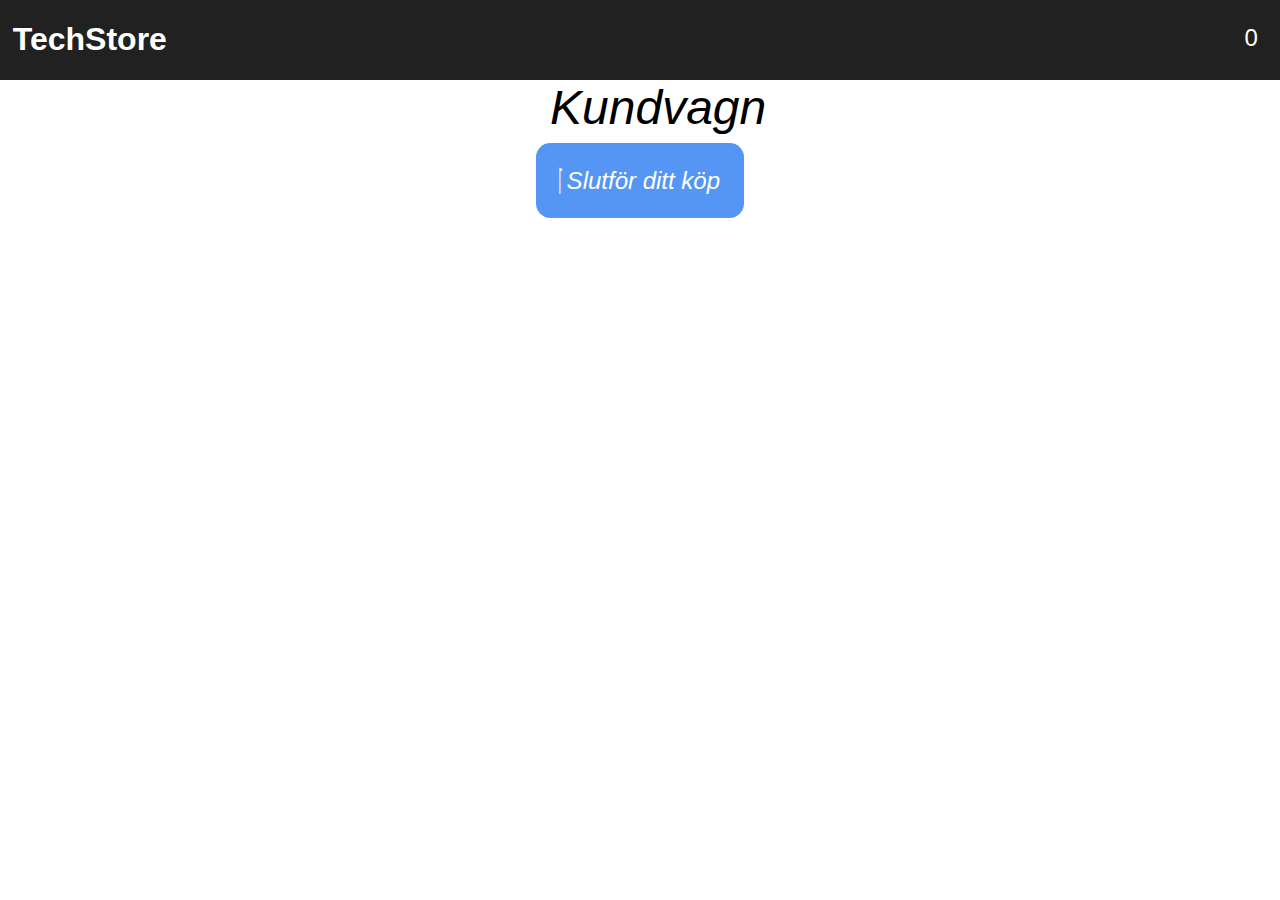
==== shoppingcart.html @ 8d60499d "inital comit" ====
<!DOCTYPE html>
<html lang="en">
<head>
    <meta charset="UTF-8">
    <meta name="viewport" content="width=device-width, initial-scale=1.0">
    <meta http-equiv="X-UA-Compatible" content="ie=edge">
    <title>Document</title>
    <!-- Jquery CDN länk -->
    <script src="https://cdnjs.cloudflare.com/ajax/libs/jquery/3.3.1/jquery.min.js"></script>
    <!-- Fontawesome ikoner -->
    <link rel="stylesheet" href="https://use.fontawesome.com/releases/v5.4.2/css/all.css" integrity="sha384-/rXc/GQVaYpyDdyxK+ecHPVYJSN9bmVFBvjA/9eOB+pb3F2w2N6fc5qB9Ew5yIns" crossorigin="anonymous">
    <!-- Våra egna filer, skriv inte css i HTML filen tack! -->
    <script src="./shoppingCart.js"></script>
    <link rel="stylesheet" href="css/shoppingcart.css">
</head>
<body onload="initSite()">
    <header>
            <div class="nav-bar">
            <!-- Logotype linking to home page  -->
            <h1><a href="index.html">TechStore</a></h1>
           
            <div class="right-section">
                <!-- Number of orders we will manipulate with javascript -->
                <span class="number-of-orders"></span>
                <!-- Varukorgen on click takes us to another page  -->
                <i class="fas fa-shopping-cart fa-2x"></i>
             </div>
            </div>
    </header>
    <div class="containerForShoppingCart">
    <i class="fas fa-shopping-cart"> Kundvagn</i>
    </div>
    <main id="main">
        <div id="wrapperForAllPhones"></div>
    </main>
   
    <div id="sumOfProducts"> Totalt pris: </div>
    
    <div class="containerForFaCheck" onclick="purchaseComplete()">
     <i class="fas fa-check" > Slutför ditt köp</i>
    </div>
  <!--   <div id="addedItems">
            
    </div>
 -->
</body>
</html>
---- css/shoppingcart.css ----
@media screen and (max-width: 768px) {
    body {
        margin: 0;
    }

    header {
        height: 5em;
    }
    /* Navigation bar */
    .nav-bar {
        background-color: #212121;
        height: 5em;
        width: 100%;
        position: fixed;
        display: flex;
        color: #FFFFFF;
    }
    
    /* Logotype link to home page */
    header h1 a {
        color: #FFFFFF;
        margin-left: 0.4em;
        text-decoration: none;
        font-family: Arial, Helvetica, sans-serif;
    }

    /* Shopping cart and order number PARENT */
    .right-section {
        width: 100%;
        display: flex;
        justify-content: flex-end;
        color: white;
    }

    /* Number of orders */
    .number-of-orders {
        margin-top: 1em;
        margin-right: 0.2em;
        font-size: 1.5em;
        font-family: Arial, Helvetica, sans-serif;
    }

    /* Header shopping cart icon */
    .fa-shopping-cart {
        color: #FFFFFF;
        margin-top: 0.67em;
        margin-right: 0.3em;
    }

    #wrapperForAllPhones {
        width: 100%;
        display: flex;
        flex-wrap: wrap;
        justify-content: center;
        margin-top: 2em;
        height: auto;
        font-family: Arial, Helvetica, sans-serif;
        flex-direction: row;
    }
    
    div .phoneCardClass {
        height: auto!important;
        border: 0.1em solid #5596F5;
        border-radius: 1em;
        text-align: center;
        padding: 0.5em;
        margin: 0.5em;
        background-color: #f5f5f5;
    }

    div .phoneCardClass img {
        width: 9em;
        height: 18em;
    }

    /* this is the header for mobiles on mobile  */
    .phoneCardClass h2 {
        margin: 0;
        text-align: center;
        font-family: Arial, Helvetica, sans-serif;
    }

    .phoneCardClass h3 {
        margin: 0;
        text-align: center;
    }

    /* display only in shoppingcart */

    .fa-trash-alt:before {
        content: "\f2ed";
        font-family: 'font awesome\ 5 free';
    }

    .fa-trash-alt {
        font-family: Arial, Helvetica, sans-serif;
        text-decoration: none;
        color: #FFFFFF;
        background-color: #E64E4E;
        border-radius: 0.5em;
        padding: 0.5em;
        margin-top: 1em;
        font-size: 1em;
        outline: 0;
    }

    .fa-trash-alt:hover {
        cursor: pointer;
        color: #E64E4E;
        background-color: #f5f5f5;
    }

    .containerForFaCheck {
        width: 100%;
        text-align: center;
        margin-bottom: 2em;
    }
    
    .fa-check:before {
        content: "\f00c";
        font-family: 'font awesome\ 5 free';
    }
    
    .fa-check:hover {
        outline: 0;
        cursor: pointer;
        background-color: white;
        color: #5596F5;
    }

    .fa-check {
        background-color: #5596F5;
        color: white;
        border-radius: 0.3em;
        font-size: 2em;
        padding: 0.5em;
        font-family: Arial, Helvetica, sans-serif;
        border: 0.1em solid #5596F5;
    }

    #sumOfProducts {
        margin-top: 1em;
        margin-bottom: 1em;
        font-size: 2em;
        width: 100%;
        text-align: center;
        font-weight: bold;
        font-family: Arial, Helvetica, sans-serif;
    }

    .containerForShoppingCart {
        width: 100%;
        text-align: center;
    }

    .fa-shopping-cart:before {
        content: "\f07a";
        font-family: 'font awesome\ 5 free';
    }
    
    .containerForShoppingCart .fa-shopping-cart {
        color: black;
        font-size: 2em;
        font-family: Arial, Helvetica, sans-serif;
    }
}

/* this is for tablet */

@media screen and (min-width: 769px) {

    body {
        margin: 0;
    }

    header {
        height: 5em;
        width: 100%;
    }
/* Navigation bar */
.nav-bar {
    background-color: #212121;
    height: 5em;
    width: 100%;
    position: fixed;
    display: flex;
    color: #FFFFFF;
}

/* Logotype link to home page */
header h1 a {
    color: #FFFFFF;
    margin-left: 0.4em;
    text-decoration: none;
    font-family: Arial, Helvetica, sans-serif;
}

/* Shopping cart and order number PARENT */
.right-section {
    width: 100%;
    display: flex;
    justify-content: flex-end;
    color: white;
}

/* Number of orders */
.number-of-orders {
    margin-top: 1em;
    margin-right: 0.2em;
    font-size: 1.5em;
    font-family: Arial, Helvetica, sans-serif;
}

/* Header shopping cart icon */
.fa-shopping-cart {
    color: #FFFFFF;
    margin-top: 0.67em;
    margin-right: 0.3em;
}

#wrapperForAllPhones {
    width: 100%;
    display: flex;
    flex-wrap: wrap;
}

div .phoneCardClass {
    border: 0.1em solid #5596F5;
    border-radius: 1em;
    text-align: center;
    padding: 1em;
    margin: 1em;
    background-color: #f5f5f5;
}


.phoneCardClass img {
    height: 18em;
}



/* this is the header for mobiles on mobile  */
.phoneCardClass h2 { 
    margin: 0;
    text-align: center;
    font-family: Arial, Helvetica, sans-serif;
}


.phoneCardClass h3 {
    margin: 0;
    text-align: center;
    font-family: Arial, Helvetica, sans-serif;
}

/* display none in shoppingcart */

 
.fa-trash-alt:before {
    content: "\f2ed";
    font-family: 'font awesome\ 5 free';
}

.fa-trash-alt {
    margin-top: 1em;
    padding: 0.5em;
    outline: 0;
    text-decoration: none;
    color: #FFFFFF;
    background-color: #E64E4E;
    border-radius: 0.5em;
    font-family: Arial, Helvetica, sans-serif;
    font-size: 1em;
}

.fa-trash-alt:hover {
    cursor: pointer!important;
    background-color: #FFFFFF;
    color: #E64E4E;
    border: 1px solid #E64E4E;
}

.containerForFaCheck {
    width: 100%;
    text-align: center;
}

.fa-check:before {
    content: "\f00c";
    font-family: 'font awesome\ 5 free';
}

.fa-check {
    background-color: #5596F5;
    color: white;
    border-radius: 0.6em;
    text-align: center;
    padding: 1em;
    font-size: 2em;
    text-align: center;
    font-family: Arial, Helvetica, sans-serif;
    font-size: 1.5em;
}

.fa-check:hover {
    cursor: pointer;
    background-color: #FFFFFF;
    color: #5596F5;
    border: 1px solid #5596F5;
}

#sumOfProducts {
    margin-top: 1em;
    margin-bottom: 1em;
    font-size: 2em;
    width: 100%;
    text-align: center;
    font-weight: bold;
    font-family: Arial, Helvetica, sans-serif;
}

.containerForShoppingCart {
    width: 100%;
    text-align: center;
}

.fa-shopping-cart:before {
    content: "\f07a";
    font-family: 'font awesome\ 5 free';
}

.containerForShoppingCart .fa-shopping-cart {
    color: black;
    font-size: 3em;
    font-family: Arial, Helvetica, sans-serif;
}

}
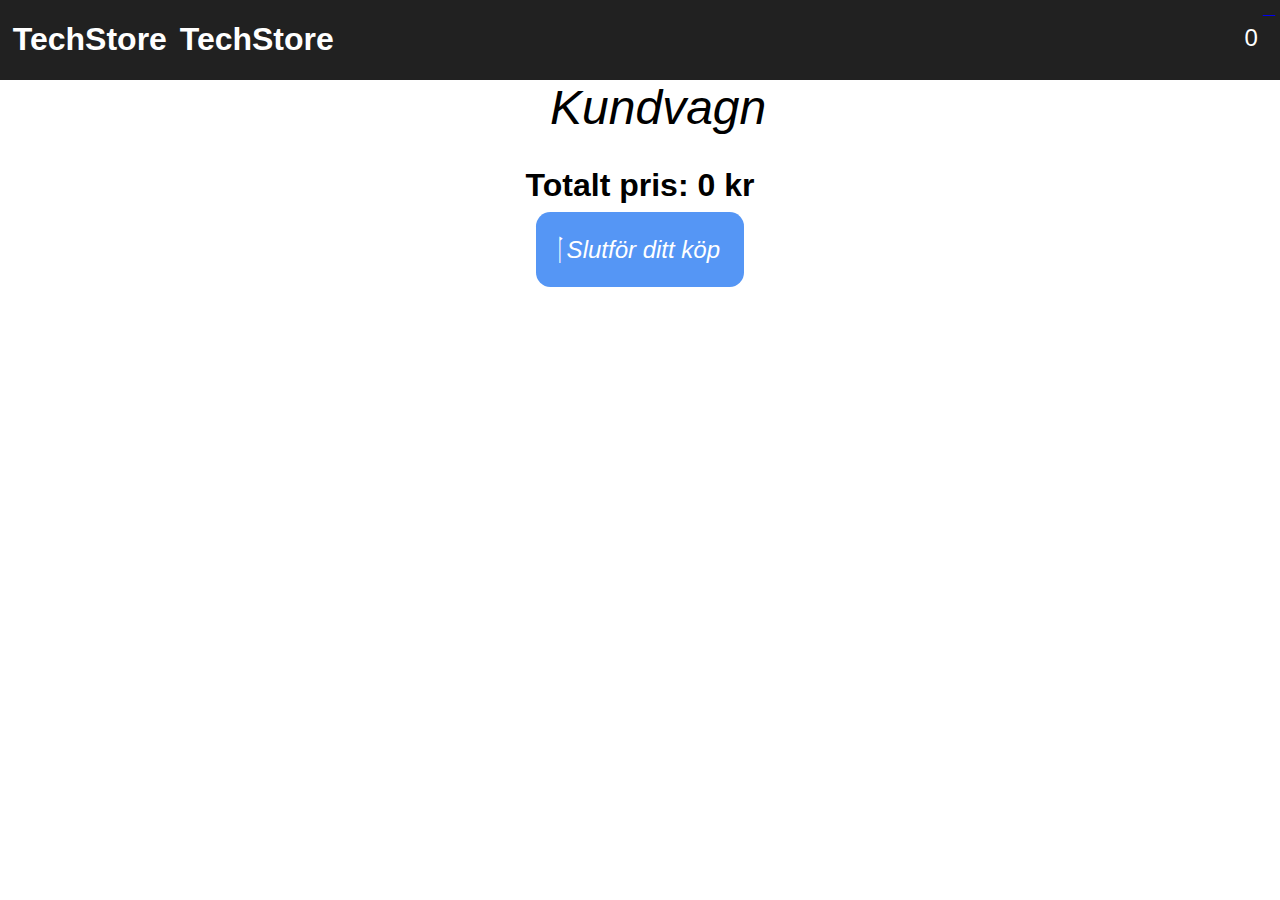
==== commit fca625d2: "Merge pull request #16 from Ranchino/develop" ====
--- a/shoppingcart.html
+++ b/shoppingcart.html
@@ -18,12 +18,13 @@
             <div class="nav-bar">
             <!-- Logotype linking to home page  -->
             <h1><a href="index.html">TechStore</a></h1>
+            <h1><a href="loggedin.html">TechStore</a></h1>
            
             <div class="right-section">
                 <!-- Number of orders we will manipulate with javascript -->
                 <span class="number-of-orders"></span>
-                <!-- Varukorgen on click takes us to another page  -->
-                <i class="fas fa-shopping-cart fa-2x"></i>
+                <!-- Shopping cart on click takes us to another page  -->
+                <a href="shoppingcart.html"><i class="fas fa-shopping-cart fa-2x"></i></a>
              </div>
             </div>
     </header>
@@ -34,7 +35,7 @@
         <div id="wrapperForAllPhones"></div>
     </main>
    
-    <div id="sumOfProducts"> Totalt pris: </div>
+    <div id="sumOfProducts"></div>
     
     <div class="containerForFaCheck" onclick="purchaseComplete()">
      <i class="fas fa-check" > Slutför ditt köp</i>
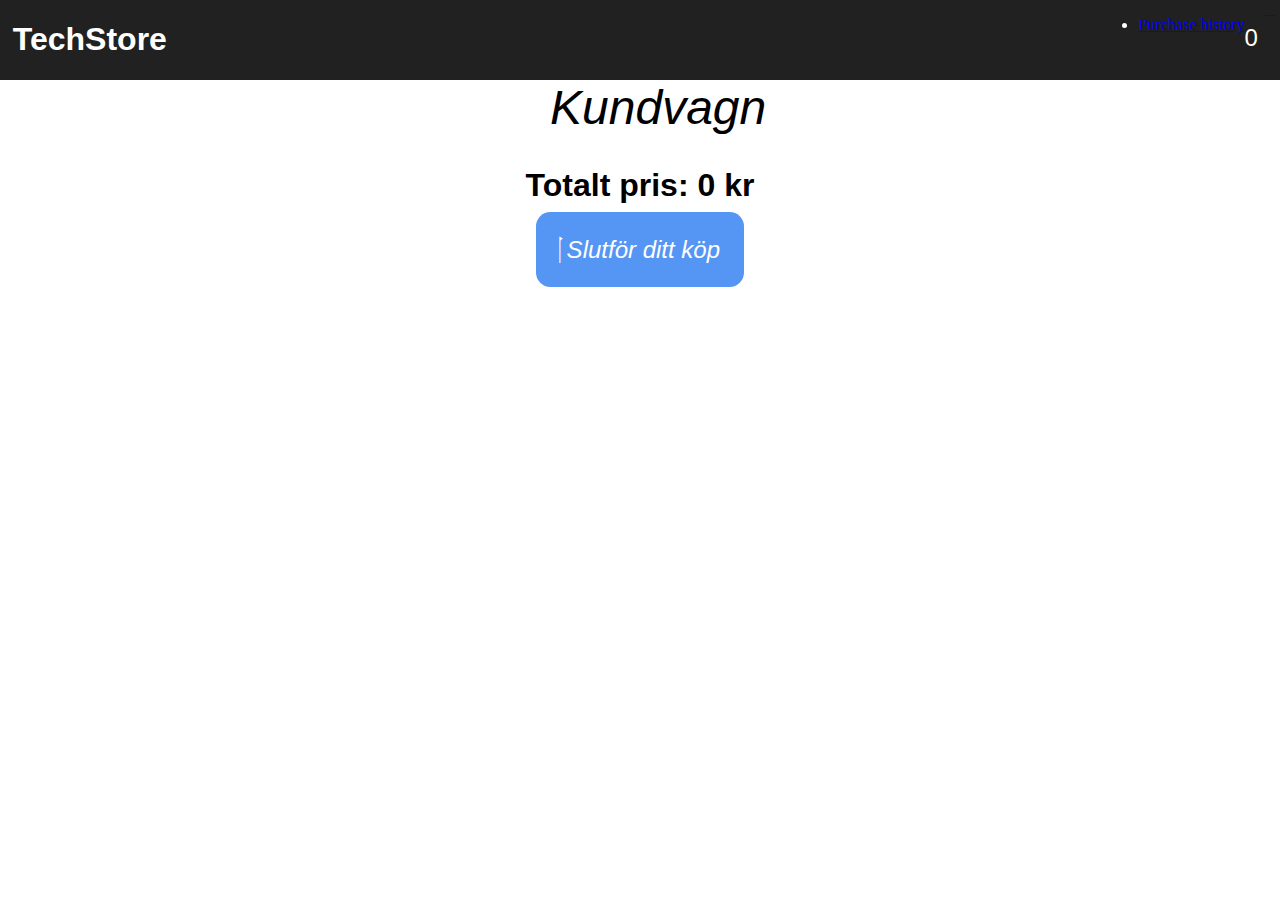
==== commit 9bb1977b: "logged in session" ====
--- a/shoppingcart.html
+++ b/shoppingcart.html
@@ -12,15 +12,21 @@
     <!-- Våra egna filer, skriv inte css i HTML filen tack! -->
     <script src="./shoppingCart.js"></script>
     <link rel="stylesheet" href="css/shoppingcart.css">
+    <link rel="stylesheet" href="css/userpage.css">
+
 </head>
 <body onload="initSite()">
     <header>
             <div class="nav-bar">
             <!-- Logotype linking to home page  -->
             <h1><a href="index.html">TechStore</a></h1>
-            <h1><a href="loggedin.html">TechStore</a></h1>
            
             <div class="right-section">
+            <!-- Login form popup-->
+            <i class="far fa-user fa-2x" id="userclick"></i>
+            <ul id="purchase-history">
+                    <li><a href="userpage.html">Purchase history</li></a>
+                </ul>
                 <!-- Number of orders we will manipulate with javascript -->
                 <span class="number-of-orders"></span>
                 <!-- Shopping cart on click takes us to another page  -->
--- a/css/shoppingcart.css
+++ b/css/shoppingcart.css
@@ -102,6 +102,7 @@
         margin-top: 1em;
         font-size: 1em;
         outline: 0;
+        border: 0.1em solid #E64E4E;
     }
 
     .fa-trash-alt:hover {
@@ -163,6 +164,12 @@
         font-size: 2em;
         font-family: Arial, Helvetica, sans-serif;
     }
+    .fa-user {
+        color: #FFFFFF;
+        margin-top: 0.67em;
+        margin-right: 0.5em;
+        
+    }
 }
 
 /* this is for tablet */
@@ -336,4 +343,11 @@
     font-family: Arial, Helvetica, sans-serif;
 }
 
+.fa-user {
+    color: #FFFFFF;
+    margin-top: 0.67em;
+    margin-right: 0.5em;
+    
+}
+
 }--- a/css/userpage.css
+++ b/css/userpage.css
@@ -0,0 +1,36 @@
+/*All styles for userpaged*/
+
+.fa-user-check {
+    padding-right: 0.5em;
+   
+}
+
+#logOut {
+    font-family: Arial, Helvetica, sans-serif;
+    font-size: 1em;
+    color: #000;
+    border: none;
+    width: 100%;
+    text-align: left;
+    outline: none;
+}
+
+#logOut:hover{
+    color: #5596F5;
+    cursor: pointer;
+   outline: none;
+}
+
+#textWelcome {
+    width: 10em;
+    height: 2.8em;
+    align-items: center;
+    font-size: 1.2em;
+    font-family: Arial, Helvetica, sans-serif;
+    cursor: pointer;
+}
+#textWelcome::after{
+   content: " \f0d7";
+   font-weight: 900;
+   font-family: "Font Awesome 5 Free";
+}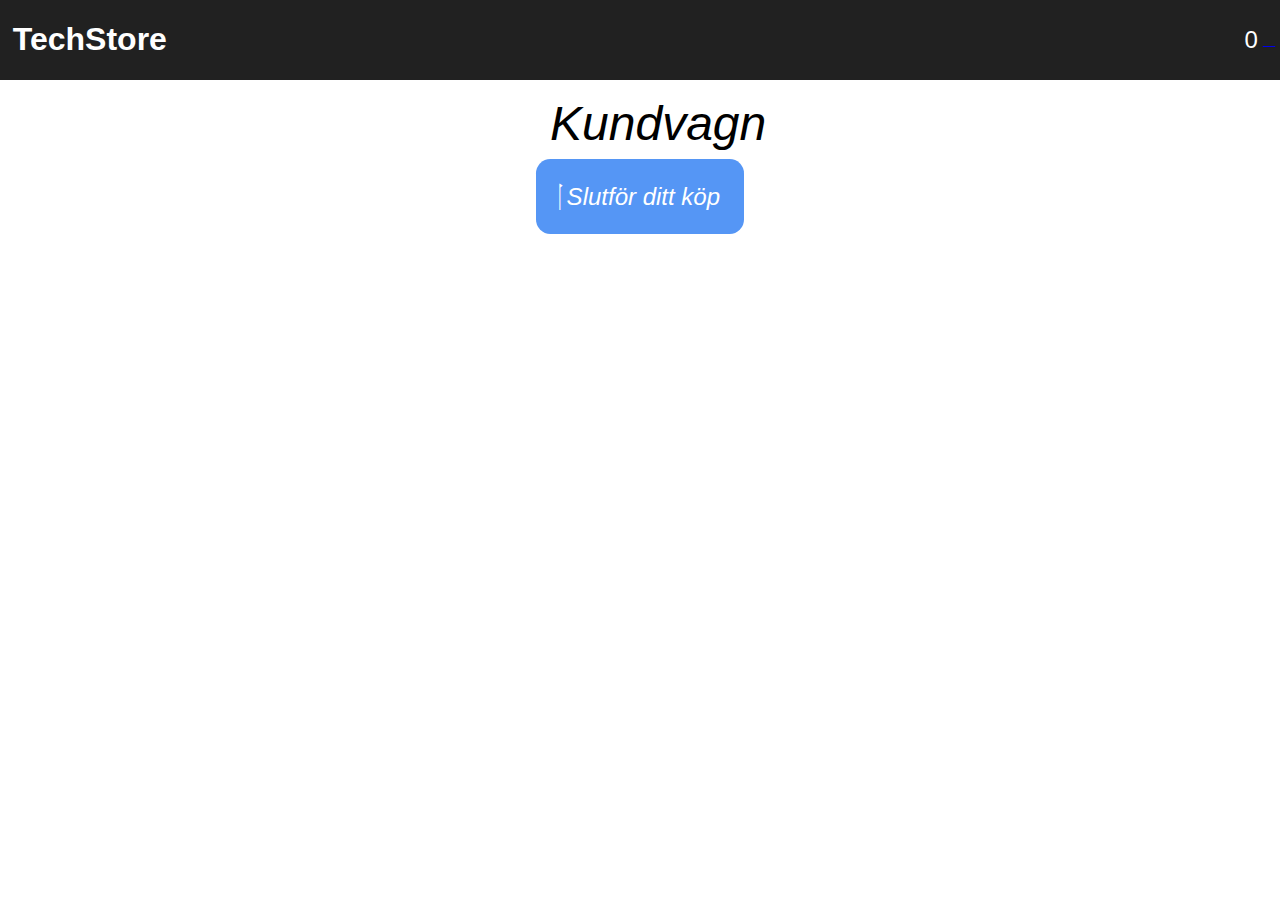
==== commit 8db1645f: "history purchase" ====
--- a/shoppingcart.html
+++ b/shoppingcart.html
@@ -1,54 +1,91 @@
 <!DOCTYPE html>
 <html lang="en">
-<head>
-    <meta charset="UTF-8">
-    <meta name="viewport" content="width=device-width, initial-scale=1.0">
-    <meta http-equiv="X-UA-Compatible" content="ie=edge">
-    <title>Document</title>
-    <!-- Jquery CDN länk -->
-    <script src="https://cdnjs.cloudflare.com/ajax/libs/jquery/3.3.1/jquery.min.js"></script>
-    <!-- Fontawesome ikoner -->
-    <link rel="stylesheet" href="https://use.fontawesome.com/releases/v5.4.2/css/all.css" integrity="sha384-/rXc/GQVaYpyDdyxK+ecHPVYJSN9bmVFBvjA/9eOB+pb3F2w2N6fc5qB9Ew5yIns" crossorigin="anonymous">
-    <!-- Våra egna filer, skriv inte css i HTML filen tack! -->
-    <script src="./shoppingCart.js"></script>
-    <link rel="stylesheet" href="css/shoppingcart.css">
-    <link rel="stylesheet" href="css/userpage.css">
-
-</head>
-<body onload="initSite()">
-    <header>
+    <head>
+        <meta charset="UTF-8">
+        <meta name="viewport" content="width=device-width, initial-scale=1.0">
+        <meta http-equiv="X-UA-Compatible" content="ie=edge">
+        <title>Document</title>
+        <!-- Jquery CDN länk -->
+        <script src="https://cdnjs.cloudflare.com/ajax/libs/jquery/3.3.1/jquery.min.js"></script>
+        <!-- Fontawesome ikoner -->
+        <link rel="stylesheet" href="https://use.fontawesome.com/releases/v5.4.2/css/all.css" integrity="sha384-/rXc/GQVaYpyDdyxK+ecHPVYJSN9bmVFBvjA/9eOB+pb3F2w2N6fc5qB9Ew5yIns" crossorigin="anonymous">
+        <!-- Våra egna filer, skriv inte css i HTML filen tack! -->
+        <script src="./shoppingCart.js"></script>
+        <script src="./userpage.js"></script>
+        <link rel="stylesheet" href="css/shoppingcart.css">
+        <link rel="stylesheet" href="css/userpage.css">
+        <link rel="stylesheet" href="css/general.css">
+        <link rel="stylesheet" href="css/mobile.css">
+        <link rel="stylesheet" href="css/tablet.css">
+    </head>
+    <body onload="initSite()">
+        <header>
             <div class="nav-bar">
-            <!-- Logotype linking to home page  -->
-            <h1><a href="index.html">TechStore</a></h1>
-           
-            <div class="right-section">
-            <!-- Login form popup-->
-            <i class="far fa-user fa-2x" id="userclick"></i>
-            <ul id="purchase-history">
-                    <li><a href="userpage.html">Purchase history</li></a>
-                </ul>
-                <!-- Number of orders we will manipulate with javascript -->
-                <span class="number-of-orders"></span>
-                <!-- Shopping cart on click takes us to another page  -->
-                <a href="shoppingcart.html"><i class="fas fa-shopping-cart fa-2x"></i></a>
-             </div>
+                <!-- Logotype linking to home page  -->
+                <h1><a href="index.html">TechStore</a></h1>
+                <div id="dropdown" class="dropdown">
+                    <div id="textWelcome"></div>
+                        <div class="dropdown-content">
+                        <button type="button" id="logOut" onclick="signOut()">Logga ut</button>
+                    </div>
+                </div>
+                <div class="right-section">
+                    <!-- Login form popup-->
+                    <i class="far fa-user fa-2x" id="userclick"></i>
+                    <ul id="purchase-history">
+                        <li><a href="userpage.html">Köp historik</li>
+                        </a>
+                    </ul>
+                    <!-- Number of orders we will manipulate with javascript -->
+                    <span class="number-of-orders"></span>
+                    <!-- Shopping cart on click takes us to another page  -->
+                    <a href="shoppingcart.html"><i class="fas fa-shopping-cart fa-2x"></i></a>
+                </div>
             </div>
-    </header>
-    <div class="containerForShoppingCart">
-    <i class="fas fa-shopping-cart"> Kundvagn</i>
-    </div>
-    <main id="main">
-        <div id="wrapperForAllPhones"></div>
-    </main>
-   
-    <div id="sumOfProducts"></div>
-    
-    <div class="containerForFaCheck" onclick="purchaseComplete()">
-     <i class="fas fa-check" > Slutför ditt köp</i>
-    </div>
-  <!--   <div id="addedItems">
-            
-    </div>
- -->
-</body>
+        </header>
+        <!--Login form-->
+        <div id="profileForm">
+            <div id="popUp">
+                <div class="formImage">
+                    <i class="far fa-times-circle fa-2x" id="userclose"></i>
+                    <img id="birdImg" src="./assets/avatar-1295429_1280.png" onclick="div_hiden()">
+                </div>
+                <form class="userReg">
+                    <input type="text" class="newUserName" placeholder="Användarnamn" required>
+                    <input type="password" class="newPassword" placeholder="Lösenord" required>
+                    <input type="email" class="mail" placeholder="E-post" required>
+                    <br>
+                    <button type="submit" id="regist" onclick="reg()">Bli medlem</button>
+                    <p class="message">Redan medlem? <a href="#">Logga in</a></p>
+                </form>
+                <form class="loginUser">
+                    <input type="text" class="userName" placeholder="Användarnamn" value="">
+                    <input type="password" class="password" placeholder="Lösenord" value="">
+                    <button type="button" id="logIn" onclick="validate()">Logga in</button>
+                    <p class="message">Inte medlem? <a href="#">Registrera dig här</a></p>
+                </form>
+            </div>
+        </div>
+        <div class="containerForShoppingCart">
+            <i class="fas fa-shopping-cart"> Kundvagn</i>
+        </div>
+        <main id="main">
+            <div id="shoppingCartWrapper"></div>
+        </main>
+        <div id="sumOfProducts"></div>
+        <div class="containerForFaCheck" onclick="purchaseComplete()">
+            <i class="fas fa-check" > Slutför ditt köp</i>
+        </div>
+        <div class="purchasePopup">
+            <span class="helper"></span>
+            <div>
+                <i class="fas fa-check-circle fa-2x"></i>
+                <div class="popupCloseButton">X</div>
+                <p>Tack för ditt köp!<br />En orderbekräftelse har skickats till din mail.</p>
+            </div>
+        </div>
+        <!--   <div id="addedItems">
+            </div>
+            -->
+    </body>
 </html>--- a/css/shoppingcart.css
+++ b/css/shoppingcart.css
@@ -1,53 +1,5 @@
 @media screen and (max-width: 768px) {
-    body {
-        margin: 0;
-    }
-
-    header {
-        height: 5em;
-    }
-    /* Navigation bar */
-    .nav-bar {
-        background-color: #212121;
-        height: 5em;
-        width: 100%;
-        position: fixed;
-        display: flex;
-        color: #FFFFFF;
-    }
-    
-    /* Logotype link to home page */
-    header h1 a {
-        color: #FFFFFF;
-        margin-left: 0.4em;
-        text-decoration: none;
-        font-family: Arial, Helvetica, sans-serif;
-    }
-
-    /* Shopping cart and order number PARENT */
-    .right-section {
-        width: 100%;
-        display: flex;
-        justify-content: flex-end;
-        color: white;
-    }
-
-    /* Number of orders */
-    .number-of-orders {
-        margin-top: 1em;
-        margin-right: 0.2em;
-        font-size: 1.5em;
-        font-family: Arial, Helvetica, sans-serif;
-    }
-
-    /* Header shopping cart icon */
-    .fa-shopping-cart {
-        color: #FFFFFF;
-        margin-top: 0.67em;
-        margin-right: 0.3em;
-    }
-
-    #wrapperForAllPhones {
+    #shoppingCartWrapper {
         width: 100%;
         display: flex;
         flex-wrap: wrap;
@@ -58,7 +10,7 @@
         flex-direction: row;
     }
     
-    div .phoneCardClass {
+    div .shoppingCardClass {
         height: auto!important;
         border: 0.1em solid #5596F5;
         border-radius: 1em;
@@ -68,19 +20,19 @@
         background-color: #f5f5f5;
     }
 
-    div .phoneCardClass img {
+    div .shoppingCardClass img {
         width: 9em;
         height: 18em;
     }
 
     /* this is the header for mobiles on mobile  */
-    .phoneCardClass h2 {
+    .shoppingCardClass h2 {
         margin: 0;
         text-align: center;
         font-family: Arial, Helvetica, sans-serif;
     }
 
-    .phoneCardClass h3 {
+    .shoppingCardClass h3 {
         margin: 0;
         text-align: center;
     }
@@ -152,6 +104,7 @@
     .containerForShoppingCart {
         width: 100%;
         text-align: center;
+        margin-top: 1em;
     }
 
     .fa-shopping-cart:before {
@@ -168,70 +121,80 @@
         color: #FFFFFF;
         margin-top: 0.67em;
         margin-right: 0.5em;
-        
-    }
-}
-
+    }
+
+    /*form display when click on user icon*/
+#profileForm {
+    display: flex;
+    justify-content: center;
+    width: 100%;
+    height: 100%;
+    padding-top: 0.03em;
+    position: relative;
+}
+
+#popUp {
+    display: none;
+    height: auto;
+    max-width: 24em;
+    padding-bottom: 2%;
+    border: 1px solid black;
+    text-align: center;
+    border-radius: 10%;
+    color: black;
+    background-color: #F5F5F5;
+    position: fixed;
+    z-index: 100;
+
+}
+
+#popUp input {
+    font-family: "Roboto", sans-serif; 
+    outline: 1;
+    background: #FFFFFF;
+    width: 70%;
+    border: 0;
+    margin: 0 0 15px;
+    padding: 15px;
+    box-sizing: border-box;
+    font-size: 14px;
+    text-align: center;
+}
+
+#popUp .message{
+    margin: 1em;
+    font-size: 1em;
+}
+
+#popUp .message a{
+    text-decoration: none;
+}
+
+#popUp .userReg{
+    display: none;
+}
+
+
+/*LogIn form*/
+.fa-times-circle {
+    color: red;
+    text-align: right;
+    margin-top: 0.3em;
+    margin-left: -0.5em;
+}
+
+
+}
 /* this is for tablet */
 
 @media screen and (min-width: 769px) {
-
-    body {
-        margin: 0;
-    }
-
-    header {
-        height: 5em;
-        width: 100%;
-    }
-/* Navigation bar */
-.nav-bar {
-    background-color: #212121;
-    height: 5em;
-    width: 100%;
-    position: fixed;
-    display: flex;
-    color: #FFFFFF;
-}
-
-/* Logotype link to home page */
-header h1 a {
-    color: #FFFFFF;
-    margin-left: 0.4em;
-    text-decoration: none;
-    font-family: Arial, Helvetica, sans-serif;
-}
-
-/* Shopping cart and order number PARENT */
-.right-section {
-    width: 100%;
-    display: flex;
-    justify-content: flex-end;
-    color: white;
-}
-
-/* Number of orders */
-.number-of-orders {
-    margin-top: 1em;
-    margin-right: 0.2em;
-    font-size: 1.5em;
-    font-family: Arial, Helvetica, sans-serif;
-}
-
-/* Header shopping cart icon */
-.fa-shopping-cart {
-    color: #FFFFFF;
-    margin-top: 0.67em;
-    margin-right: 0.3em;
-}
-
-#wrapperForAllPhones {
+#shoppingCartWrapper {
     width: 100%;
     display: flex;
     flex-wrap: wrap;
 }
 
-div .phoneCardClass {
+div .shoppingCardClass {
     border: 0.1em solid #5596F5;
     border-radius: 1em;
     text-align: center;
@@ -241,27 +204,24 @@
 }
 
 
-.phoneCardClass img {
+.shoppingCardClass img {
     height: 18em;
 }
 
 
 
 /* this is the header for mobiles on mobile  */
-.phoneCardClass h2 { 
+.shoppingCardClass h2 { 
     margin: 0;
     text-align: center;
     font-family: Arial, Helvetica, sans-serif;
 }
 
-
-.phoneCardClass h3 {
+.shoppingCardClass h3 {
     margin: 0;
     text-align: center;
     font-family: Arial, Helvetica, sans-serif;
 }
-
-/* display none in shoppingcart */
 
  
 .fa-trash-alt:before {
@@ -291,6 +251,7 @@
 .containerForFaCheck {
     width: 100%;
     text-align: center;
+    
 }
 
 .fa-check:before {
@@ -330,6 +291,7 @@
 .containerForShoppingCart {
     width: 100%;
     text-align: center;
+    margin-top: 1em;
 }
 
 .fa-shopping-cart:before {
@@ -343,11 +305,63 @@
     font-family: Arial, Helvetica, sans-serif;
 }
 
-.fa-user {
-    color: #FFFFFF;
-    margin-top: 0.67em;
-    margin-right: 0.5em;
-    
+
+
+/* Popup box BEGIN */
+.purchasePopup{
+    background:rgba(0,0,0,.4);
+    cursor:pointer;
+    display:none;
+    height:100%;
+    position:fixed;
+    text-align:center;
+    top:0;
+    width:100%;
+    z-index:100;
+}
+.purchasePopup .helper{
+    display:inline-block;
+    height:100%;
+    vertical-align:middle;
+}
+.purchasePopup > div {
+    background-color: #FFFFFF;
+    box-shadow: 10px 10px 60px #555;
+    display: inline-block;
+    height: auto;
+    max-width: 20em;
+    min-height: 5em;
+    vertical-align: middle;
+    width: 60%;
+    position: relative;
+    border-radius: 1em;
+    padding: 15px 5%;
+    font-family: Arial, Helvetica, sans-serif;
+    font-size: 1.3em;
+}
+.popupCloseButton {
+    background-color: #FFFFFF;
+    border: 3px solid #E64E4E;
+    border-radius: 50px;
+    cursor: pointer;
+    display: inline-block;
+    font-family: arial;
+    font-weight: bold;
+    position: absolute;
+    top: -20px;
+    right: -20px;
+    font-size: 25px;
+    line-height: 30px;
+    width: 30px;
+    height: 30px;
+    text-align: center;
+}
+.popupCloseButton:hover {
+    background-color: #F5F5F5;
+}
+
+.fa-check-circle{
+    color: green;
 }
 
 }--- a/css/userpage.css
+++ b/css/userpage.css
@@ -1,4 +1,53 @@
 /*All styles for userpaged*/
+.historyParentWrapper {
+    width: 100%;
+    display: flex;
+    flex-wrap: wrap;
+   justify-content: center;
+    height: auto;
+    font-family: Arial, Helvetica, sans-serif;
+    flex-direction: row;
+   margin-top: 2em;
+   
+}
+.historyCardClass {
+    box-shadow: 0 3px 6px rgba(0,0,0,0.16), 0 3px 6px rgba(0,0,0,0.23);
+   
+    text-align: center;
+    padding-bottom: 1em;
+   margin: 0.3em;
+    background-color: #fff;
+}
+
+div .historyCardClass img {
+    width: 10em;
+    height: 15em;
+   padding-top: 1em;
+    
+    
+}
+
+.historyCardClass h3 {
+    margin: 0;
+    text-align: center;
+    font-size: 1em;
+}
+
+.historyCardClass h1 {
+    margin: 0;
+    text-align: center;
+    padding: 1em;
+    font-size: 1em;
+
+}
+.historyCardClass h4 {
+    margin: 0;
+    background-color: #212121;
+    padding: 1em;
+    border-bottom: 1px solid #ddd;
+    color: #fff;
+   
+}
 
 .fa-user-check {
     padding-right: 0.5em;
@@ -33,4 +82,30 @@
    content: " \f0d7";
    font-weight: 900;
    font-family: "Font Awesome 5 Free";
-}+}
+
+.history-text {
+    padding: 1em;
+    text-align: center;
+    width: 10em;
+    border: 1px solid #b3b3b3;
+    font-family: Arial, Helvetica, sans-serif;
+    background-color: #ffffff;
+    margin: 0;
+    color: #333;
+    font-size: 1.2em;
+   
+}
+
+#user-page-wrap {
+    height: 100%;
+    background-color: #f5f5f5;
+    padding: 2em;
+}
+
+.history-text-wrap {
+    display: flex;
+    justify-content: center;
+    padding-top: 1em;
+}
+
--- a/css/general.css
+++ b/css/general.css
@@ -0,0 +1,286 @@
+/* CSS for home page ONLY */
+body {
+    margin: 0;
+}
+
+header {
+    height: 5em;
+}
+
+/* Navigation bar */
+.nav-bar {
+    background-color: #212121;
+    height: 5em;
+    width: 100%;
+    position: fixed;
+    display: flex;
+    color: #FFFFFF;
+
+}
+
+/* Logotype link to home page */
+header h1 a{
+    color: #FFFFFF;
+    text-decoration: none;
+    margin-left: 0.4em;
+    font-family: Arial, Helvetica, sans-serif;
+}
+
+/* Shopping cart and order number PARENT */
+.right-section {
+   width: 100%;
+   display: flex;
+   justify-content: flex-end;
+   align-items: center;
+}
+/* Number of orders */
+.number-of-orders {
+  
+    margin-right: 0.2em;
+    font-size: 1.5em;
+    font-family: Arial, Helvetica, sans-serif;
+}
+
+/* Header shopping cart icon */
+.fa-shopping-cart {
+   color: #FFFFFF;
+   margin-right: 0.3em;
+}
+
+/* Header login profile icon */
+.fa-user {
+    color: #FFFFFF;
+    margin-right: 0.5em;
+}
+
+.phoneCardClass h2{
+    display: none;
+}
+
+.phoneCardClass {
+    height: 100%;
+    font-family: Arial, Helvetica, sans-serif;
+    text-align: center;
+    color: #212121;
+    width: 100%;
+    padding-top: 4em;
+    padding-bottom: 4em;
+
+}
+
+.phoneCardClass:nth-child(even){
+background-color: #F5F5F5;
+}
+
+.phoneCardClass img {
+    width: 15em;
+}
+.phoneCardClass h1 {
+    margin: 0;
+}
+
+/* Button add to shopping cart */
+.add-to-cart {
+    font-family: Arial, Helvetica, sans-serif;
+    background-color: #5596F5;
+    text-decoration: none;
+    color: #F5F5F5;
+    padding: 1em;
+    border-radius: 0.7em;
+    font-size: 1em;
+}
+
+.add-to-cart:hover{
+    background-color: white;
+    color: #5596F5;
+    border: 1px solid #5596F5;
+    cursor: pointer;
+}
+
+/* Removes default border when clicking button */
+.add-to-cart:focus{
+    outline: none;
+}
+
+/* When clicking button gives it a animation effect */
+.add-to-cart:active{
+    border: 1px solid white;
+}
+
+/* Font awesome icon added here */
+.add-to-cart:before {
+    content: "\f218";
+    font-family: 'Font Awesome\ 5 Free';
+    font-weight: 900;
+    
+}
+
+
+/*form display when click on user icon*/
+#profileForm {
+    display: flex;
+    justify-content: center;
+    width: 100%;
+    height: 100%;
+    padding-top: 0.03em;
+    position: relative;
+}
+
+#popUp {
+    display: none;
+    height: auto;
+    max-width: 24em;
+    padding-bottom: 2%;
+    border: 1px solid black;
+    text-align: center;
+    border-radius: 10%;
+    color: black;
+    background-color: #F5F5F5;
+    position: fixed;
+    z-index: 100;
+
+}
+
+#popUp input {
+    font-family: "Roboto", sans-serif; 
+    outline: 1;
+    background: #FFFFFF;
+    width: 70%;
+    border: 0;
+    margin: 0 0 15px;
+    padding: 15px;
+    box-sizing: border-box;
+    font-size: 14px;
+    text-align: center;
+}
+
+#popUp .message{
+    margin: 1em;
+    font-size: 1em;
+}
+
+#popUp .message a{
+    text-decoration: none;
+}
+
+#popUp .userReg{
+    display: none;
+}
+
+
+/*LogIn form*/
+.fa-times-circle {
+    color: red;
+    text-align: right;
+    margin-top: 0.3em;
+    margin-left: -0.5em;
+}
+
+#birdImg {
+    width: 8em;
+    height: 8em;
+}
+
+.formImage {
+    height: 12em;
+}
+
+#userclose {
+    height: 1em;
+    width: 100%;    
+}
+
+#logIn {
+    background: #5596F5;
+    font-family: Arial, Helvetica, sans-serif;
+    font-size: 1em;
+    padding: 5px;
+    border-radius: 0.7em;
+    margin-top: 1em;
+    text-transform: uppercase;
+    outline: 0;
+    width: 70%;
+}
+
+#logIn:hover{
+    background-color: white;
+    color: #5596F5;
+    border: 1px solid #5596F5;
+    cursor: pointer;
+    text-transform: uppercase;
+    outline: 0;
+    width: 70%;
+}
+
+#regist {
+    background: #5596F5;
+    font-family: Arial, Helvetica, sans-serif;
+    font-size: 1em;
+    padding: 5px;
+    border-radius: 0.7em;
+    margin-top: 1em;
+    text-transform: uppercase;
+    outline: 0;
+    width: 70%;
+}
+
+#regist:hover{
+    background-color: white;
+    color: #5596F5;
+    border: 1px solid #5596F5;
+    cursor: pointer;
+    text-transform: uppercase;
+    outline: 0;
+    width: 70%;
+}
+
+ul {
+    list-style: none;
+    margin: 0;
+    display: flex;
+    align-items: center;
+    padding: 0;
+    margin-right: 0.5em;
+}
+
+ul li a {
+    text-decoration: none;
+    list-style: none;
+    font-size: 1.1em;
+    font-family: Arial, Helvetica, sans-serif;
+    padding: 0.3em;
+    color: #FFFFFF;
+}
+
+ul li a:hover {
+    color: #5596F5;
+}
+
+.dropdown {
+    position: relative;
+    display: inline-block;
+    margin-top: 1.5em;
+    margin-left: 1em;
+    width: 15em;
+   height: 10em;
+   display: none;
+  
+}
+
+.dropdown-content {
+    display: none;
+    position: absolute;
+    background-color: #ffffff;
+    min-width: 160px;
+    box-shadow: 0px 8px 16px 0px rgba(0,0,0,0.2);
+    padding: 12px 16px;
+    z-index: 1;
+    border: 1px solid #ddd;
+}
+
+.dropdown:hover .dropdown-content {
+    display: block;
+}
+
+
+
--- a/css/mobile.css
+++ b/css/mobile.css
@@ -0,0 +1,7 @@
+
+/* ONLY for mobile. All devices under 700px gets this css */
+@media screen and (max-width: 700px) {
+    .phoneCardClass img {
+        width: 8em!important;
+    }
+}--- a/css/tablet.css
+++ b/css/tablet.css
@@ -0,0 +1,24 @@
+/* ONLY for ipads aka tablets. 
+Devices between 768px - 1024px will get this css.
+Because most tablets have this width
+*/
+@media screen and (min-width: 768px) and (max-width: 1024px) {
+    .phoneCardClass {
+        padding-bottom: 6em;
+        padding-top: 5em;
+    }
+    .phoneCardClass img {
+        width: 20em!important;
+    }
+    .phoneCardClass h1 {
+        font-size: 4em!important;
+    }
+    .phoneCardClass h5, h3 {
+        font-size: 1.5em!important;
+        margin: 0.7em;
+    }
+   
+    .add-to-cart {
+        font-size: 1.4em;
+    }
+}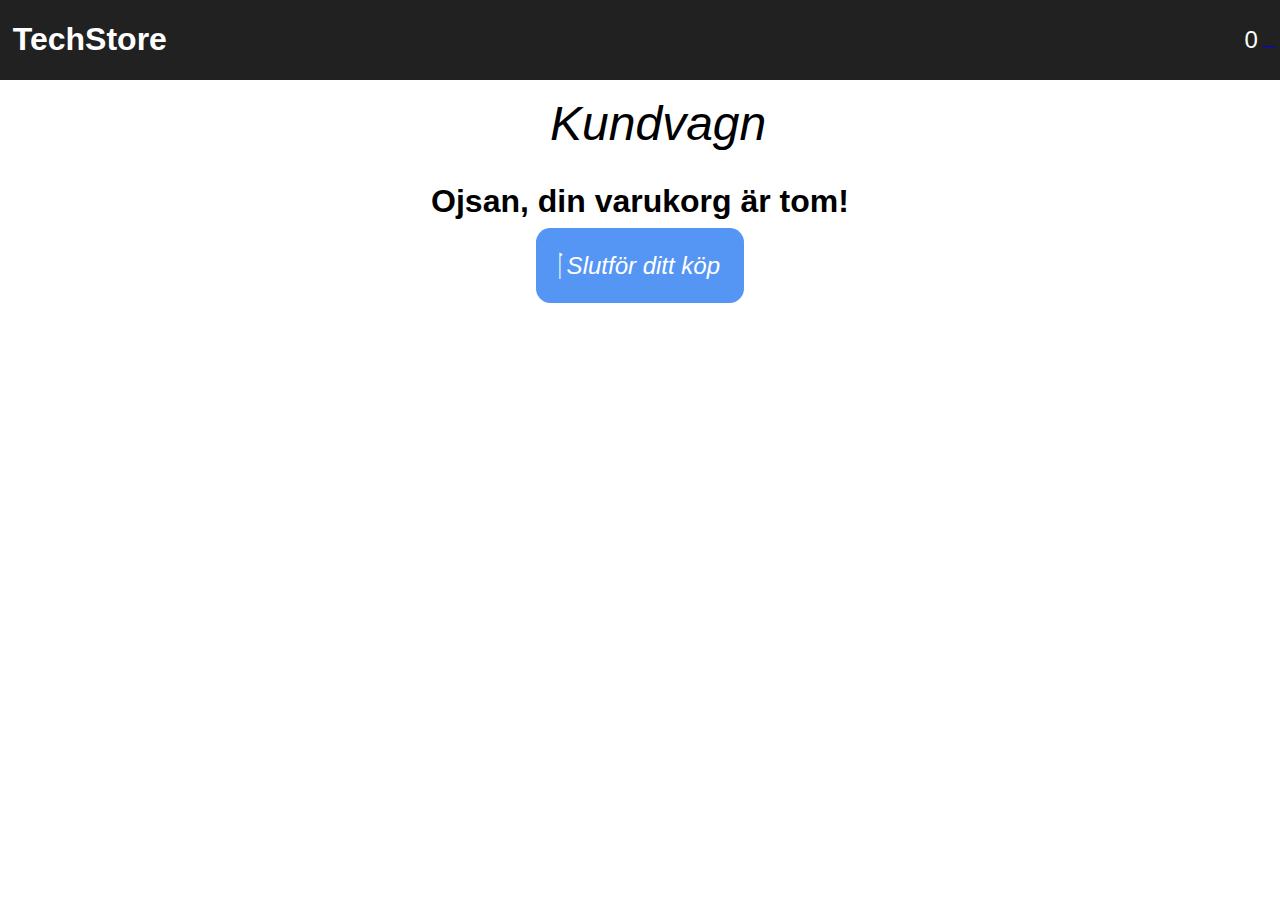
==== commit 6f9ee74a: "fixing merge" ====
--- a/shoppingcart.html
+++ b/shoppingcart.html
@@ -12,6 +12,7 @@
         <!-- Våra egna filer, skriv inte css i HTML filen tack! -->
         <script src="./shoppingCart.js"></script>
         <script src="./userpage.js"></script>
+        <script src="./main.js"></script>
         <link rel="stylesheet" href="css/shoppingcart.css">
         <link rel="stylesheet" href="css/userpage.css">
         <link rel="stylesheet" href="css/general.css">
@@ -33,7 +34,7 @@
                     <!-- Login form popup-->
                     <i class="far fa-user fa-2x" id="userclick"></i>
                     <ul id="purchase-history">
-                        <li><a href="userpage.html">Köp historik</li>
+                        <li><a href="userpage.html">Köphistorik</li>
                         </a>
                     </ul>
                     <!-- Number of orders we will manipulate with javascript -->
--- a/css/shoppingcart.css
+++ b/css/shoppingcart.css
@@ -123,245 +123,306 @@
         margin-right: 0.5em;
     }
 
-    /*form display when click on user icon*/
-#profileForm {
-    display: flex;
-    justify-content: center;
-    width: 100%;
-    height: 100%;
-    padding-top: 0.03em;
-    position: relative;
-}
-
-#popUp {
-    display: none;
-    height: auto;
-    max-width: 24em;
-    padding-bottom: 2%;
-    border: 1px solid black;
-    text-align: center;
-    border-radius: 10%;
-    color: black;
-    background-color: #F5F5F5;
-    position: fixed;
-    z-index: 100;
-
-}
-
-#popUp input {
-    font-family: "Roboto", sans-serif; 
-    outline: 1;
-    background: #FFFFFF;
-    width: 70%;
-    border: 0;
-    margin: 0 0 15px;
-    padding: 15px;
-    box-sizing: border-box;
-    font-size: 14px;
-    text-align: center;
-}
-
-#popUp .message{
-    margin: 1em;
-    font-size: 1em;
-}
-
-#popUp .message a{
-    text-decoration: none;
-}
-
-#popUp .userReg{
-    display: none;
-}
-
-
-/*LogIn form*/
-.fa-times-circle {
-    color: red;
-    text-align: right;
-    margin-top: 0.3em;
-    margin-left: -0.5em;
-}
-
-
+        /* Popup box BEGIN */
+    .purchasePopup{
+        background:rgba(0,0,0,.4);
+        cursor:pointer;
+        display:none;
+        height:100%;
+        position:fixed;
+        text-align:center;
+        top:0;
+        width:100%;
+        z-index:100;
+    }
+    .purchasePopup .helper{
+        display:inline-block;
+        height:100%;
+        vertical-align:middle;
+    }
+    .purchasePopup > div {
+        background-color: #FFFFFF;
+        box-shadow: 10px 10px 60px #555;
+        display: inline-block;
+        height: auto;
+        max-width: 20em;
+        min-height: 5em;
+        vertical-align: middle;
+        width: 60%;
+        position: relative;
+        border-radius: 1em;
+        padding: 15px 5%;
+        font-family: Arial, Helvetica, sans-serif;
+        font-size: 1.3em;
+    }
+    .popupCloseButton {
+        background-color: #FFFFFF;
+        border: 3px solid #E64E4E;
+        border-radius: 50px;
+        cursor: pointer;
+        display: inline-block;
+        font-family: arial;
+        font-weight: bold;
+        position: absolute;
+        top: -20px;
+        right: -20px;
+        font-size: 25px;
+        line-height: 30px;
+        width: 30px;
+        height: 30px;
+        text-align: center;
+    }
+    .popupCloseButton:hover {
+        background-color: #F5F5F5;
+    }
+
+    .fa-check-circle{
+        color: green;
+    }
+        /*form display when click on user icon*/
+    #profileForm {
+        display: flex;
+        justify-content: center;
+        width: 100%;
+        height: 100%;
+        padding-top: 0.03em;
+        position: relative;
+    }
+
+    #popUp {
+        display: none;
+        height: auto;
+        max-width: 24em;
+        padding-bottom: 2%;
+        border: 1px solid black;
+        text-align: center;
+        border-radius: 10%;
+        color: black;
+        background-color: #F5F5F5;
+        position: fixed;
+        z-index: 100;
+
+    }
+
+    #popUp input {
+        font-family: "Roboto", sans-serif; 
+        outline: 1;
+        background: #FFFFFF;
+        width: 70%;
+        border: 0;
+        margin: 0 0 15px;
+        padding: 15px;
+        box-sizing: border-box;
+        font-size: 14px;
+        text-align: center;
+    }
+
+    #popUp .message{
+        margin: 1em;
+        font-size: 1em;
+    }
+
+    #popUp .message a{
+        text-decoration: none;
+    }
+
+    #popUp .userReg{
+        display: none;
+    }
+
+
+    /*LogIn form*/
+    .fa-times-circle {
+        color: red;
+        text-align: right;
+        margin-top: 0.3em;
+        margin-left: -0.5em;
+    }
+
+    .wrapperForAllPhones {
+        display: none;
+    }
 }
 /* this is for tablet */
 
 @media screen and (min-width: 769px) {
-#shoppingCartWrapper {
-    width: 100%;
-    display: flex;
-    flex-wrap: wrap;
-}
-
-div .shoppingCardClass {
-    border: 0.1em solid #5596F5;
-    border-radius: 1em;
-    text-align: center;
-    padding: 1em;
-    margin: 1em;
-    background-color: #f5f5f5;
-}
-
-
-.shoppingCardClass img {
-    height: 18em;
-}
-
-
-
-/* this is the header for mobiles on mobile  */
-.shoppingCardClass h2 { 
-    margin: 0;
-    text-align: center;
-    font-family: Arial, Helvetica, sans-serif;
-}
-
-.shoppingCardClass h3 {
-    margin: 0;
-    text-align: center;
-    font-family: Arial, Helvetica, sans-serif;
-}
-
- 
-.fa-trash-alt:before {
-    content: "\f2ed";
-    font-family: 'font awesome\ 5 free';
-}
-
-.fa-trash-alt {
-    margin-top: 1em;
-    padding: 0.5em;
-    outline: 0;
-    text-decoration: none;
-    color: #FFFFFF;
-    background-color: #E64E4E;
-    border-radius: 0.5em;
-    font-family: Arial, Helvetica, sans-serif;
-    font-size: 1em;
-}
-
-.fa-trash-alt:hover {
-    cursor: pointer!important;
-    background-color: #FFFFFF;
-    color: #E64E4E;
-    border: 1px solid #E64E4E;
-}
-
-.containerForFaCheck {
-    width: 100%;
-    text-align: center;
+    .wrapperForAllPhones {
+        display: none;
+    }
+
+    #shoppingCartWrapper {
+        width: 100%;
+        display: flex;
+        flex-wrap: wrap;
+    }
+
+    div .shoppingCardClass {
+        border: 0.1em solid #5596F5;
+        border-radius: 1em;
+        text-align: center;
+        padding: 1em;
+        margin: 1em;
+        background-color: #f5f5f5;
+    }
+
+
+    .shoppingCardClass img {
+        height: 18em;
+    }
+
+
+
+    /* this is the header for mobiles on mobile  */
+    .shoppingCardClass h2 { 
+        margin: 0;
+        text-align: center;
+        font-family: Arial, Helvetica, sans-serif;
+    }
+
+    .shoppingCardClass h3 {
+        margin: 0;
+        text-align: center;
+        font-family: Arial, Helvetica, sans-serif;
+    }
+
     
-}
-
-.fa-check:before {
-    content: "\f00c";
-    font-family: 'font awesome\ 5 free';
-}
-
-.fa-check {
-    background-color: #5596F5;
-    color: white;
-    border-radius: 0.6em;
-    text-align: center;
-    padding: 1em;
-    font-size: 2em;
-    text-align: center;
-    font-family: Arial, Helvetica, sans-serif;
-    font-size: 1.5em;
-}
-
-.fa-check:hover {
-    cursor: pointer;
-    background-color: #FFFFFF;
-    color: #5596F5;
-    border: 1px solid #5596F5;
-}
-
-#sumOfProducts {
-    margin-top: 1em;
-    margin-bottom: 1em;
-    font-size: 2em;
-    width: 100%;
-    text-align: center;
-    font-weight: bold;
-    font-family: Arial, Helvetica, sans-serif;
-}
-
-.containerForShoppingCart {
-    width: 100%;
-    text-align: center;
-    margin-top: 1em;
-}
-
-.fa-shopping-cart:before {
-    content: "\f07a";
-    font-family: 'font awesome\ 5 free';
-}
-
-.containerForShoppingCart .fa-shopping-cart {
-    color: black;
-    font-size: 3em;
-    font-family: Arial, Helvetica, sans-serif;
-}
-
-
-
-/* Popup box BEGIN */
-.purchasePopup{
-    background:rgba(0,0,0,.4);
-    cursor:pointer;
-    display:none;
-    height:100%;
-    position:fixed;
-    text-align:center;
-    top:0;
-    width:100%;
-    z-index:100;
-}
-.purchasePopup .helper{
-    display:inline-block;
-    height:100%;
-    vertical-align:middle;
-}
-.purchasePopup > div {
-    background-color: #FFFFFF;
-    box-shadow: 10px 10px 60px #555;
-    display: inline-block;
-    height: auto;
-    max-width: 20em;
-    min-height: 5em;
-    vertical-align: middle;
-    width: 60%;
-    position: relative;
-    border-radius: 1em;
-    padding: 15px 5%;
-    font-family: Arial, Helvetica, sans-serif;
-    font-size: 1.3em;
-}
-.popupCloseButton {
-    background-color: #FFFFFF;
-    border: 3px solid #E64E4E;
-    border-radius: 50px;
-    cursor: pointer;
-    display: inline-block;
-    font-family: arial;
-    font-weight: bold;
-    position: absolute;
-    top: -20px;
-    right: -20px;
-    font-size: 25px;
-    line-height: 30px;
-    width: 30px;
-    height: 30px;
-    text-align: center;
-}
-.popupCloseButton:hover {
-    background-color: #F5F5F5;
-}
-
-.fa-check-circle{
-    color: green;
-}
-
+    .fa-trash-alt:before {
+        content: "\f2ed";
+        font-family: 'font awesome\ 5 free';
+    }
+
+    .fa-trash-alt {
+        margin-top: 1em;
+        padding: 0.5em;
+        outline: 0;
+        text-decoration: none;
+        color: #FFFFFF;
+        background-color: #E64E4E;
+        border-radius: 0.5em;
+        font-family: Arial, Helvetica, sans-serif;
+        font-size: 1em;
+    }
+
+    .fa-trash-alt:hover {
+        cursor: pointer!important;
+        background-color: #FFFFFF;
+        color: #E64E4E;
+        border: 1px solid #E64E4E;
+    }
+
+    .containerForFaCheck {
+        width: 100%;
+        text-align: center;
+        
+    }
+
+    .fa-check:before {
+        content: "\f00c";
+        font-family: 'font awesome\ 5 free';
+    }
+
+    .fa-check {
+        background-color: #5596F5;
+        color: white;
+        border-radius: 0.6em;
+        text-align: center;
+        padding: 1em;
+        font-size: 2em;
+        text-align: center;
+        font-family: Arial, Helvetica, sans-serif;
+        font-size: 1.5em;
+    }
+
+    .fa-check:hover {
+        cursor: pointer;
+        background-color: #FFFFFF;
+        color: #5596F5;
+        border: 1px solid #5596F5;
+    }
+
+    #sumOfProducts {
+        margin-top: 1em;
+        margin-bottom: 1em;
+        font-size: 2em;
+        width: 100%;
+        text-align: center;
+        font-weight: bold;
+        font-family: Arial, Helvetica, sans-serif;
+    }
+
+    .containerForShoppingCart {
+        width: 100%;
+        text-align: center;
+        margin-top: 1em;
+    }
+
+    .fa-shopping-cart:before {
+        content: "\f07a";
+        font-family: 'font awesome\ 5 free';
+    }
+
+    .containerForShoppingCart .fa-shopping-cart {
+        color: black;
+        font-size: 3em;
+        font-family: Arial, Helvetica, sans-serif;
+    }
+
+
+
+    /* Popup box BEGIN */
+    .purchasePopup{
+        background:rgba(0,0,0,.4);
+        cursor:pointer;
+        display:none;
+        height:100%;
+        position:fixed;
+        text-align:center;
+        top:0;
+        width:100%;
+        z-index:100;
+    }
+    .purchasePopup .helper{
+        display:inline-block;
+        height:100%;
+        vertical-align:middle;
+    }
+    .purchasePopup > div {
+        background-color: #FFFFFF;
+        box-shadow: 10px 10px 60px #555;
+        display: inline-block;
+        height: auto;
+        max-width: 20em;
+        min-height: 5em;
+        vertical-align: middle;
+        width: 60%;
+        position: relative;
+        border-radius: 1em;
+        padding: 15px 5%;
+        font-family: Arial, Helvetica, sans-serif;
+        font-size: 1.3em;
+    }
+    .popupCloseButton {
+        background-color: #FFFFFF;
+        border: 3px solid #E64E4E;
+        border-radius: 50px;
+        cursor: pointer;
+        display: inline-block;
+        font-family: arial;
+        font-weight: bold;
+        position: absolute;
+        top: -20px;
+        right: -20px;
+        font-size: 25px;
+        line-height: 30px;
+        width: 30px;
+        height: 30px;
+        text-align: center;
+    }
+    .popupCloseButton:hover {
+        background-color: #F5F5F5;
+    }
+
+    .fa-check-circle{
+        color: green;
+    }
 }--- a/css/userpage.css
+++ b/css/userpage.css
@@ -84,28 +84,10 @@
    font-family: "Font Awesome 5 Free";
 }
 
-.history-text {
-    padding: 1em;
-    text-align: center;
-    width: 10em;
-    border: 1px solid #b3b3b3;
-    font-family: Arial, Helvetica, sans-serif;
-    background-color: #ffffff;
-    margin: 0;
-    color: #333;
-    font-size: 1.2em;
+
+#user-page-wrap {
+    min-height: 100vh;
+    background-color: #f5f5f5;
+    padding: 2em;
    
 }
-
-#user-page-wrap {
-    height: 100%;
-    background-color: #f5f5f5;
-    padding: 2em;
-}
-
-.history-text-wrap {
-    display: flex;
-    justify-content: center;
-    padding-top: 1em;
-}
-
--- a/css/general.css
+++ b/css/general.css
@@ -15,7 +15,6 @@
     position: fixed;
     display: flex;
     color: #FFFFFF;
-
 }
 
 /* Logotype link to home page */
@@ -51,6 +50,24 @@
 .fa-user {
     color: #FFFFFF;
     margin-right: 0.5em;
+}
+
+.history-text {
+    padding: 1em;
+    text-align: center;
+    width: 10em;
+    border: 1px solid #b3b3b3;
+    font-family: Arial, Helvetica, sans-serif;
+    background-color: #ffffff;
+    margin: 0;
+    color: #333;
+    font-size: 1.2em;
+}
+
+.history-text-wrap {
+    display: flex;
+    justify-content: center;
+    padding-top: 1em;
 }
 
 .phoneCardClass h2{
@@ -224,7 +241,7 @@
     width: 70%;
 }
 
-#regist:hover{
+#regist:hover{  
     background-color: white;
     color: #5596F5;
     border: 1px solid #5596F5;
@@ -262,8 +279,8 @@
     margin-top: 1.5em;
     margin-left: 1em;
     width: 15em;
-   height: 10em;
-   display: none;
+    height: 10em;
+    display: none;
   
 }
 
@@ -271,16 +288,21 @@
     display: none;
     position: absolute;
     background-color: #ffffff;
-    min-width: 160px;
+    min-width: 120px;
     box-shadow: 0px 8px 16px 0px rgba(0,0,0,0.2);
     padding: 12px 16px;
     z-index: 1;
     border: 1px solid #ddd;
+    border-radius: 5%;
 }
 
 .dropdown:hover .dropdown-content {
     display: block;
 }
 
-
-
+button#logOut {
+    background-color: white;
+}
+
+
+
--- a/css/mobile.css
+++ b/css/mobile.css
@@ -4,4 +4,67 @@
     .phoneCardClass img {
         width: 8em!important;
     }
+    
+    #popUp {
+        width: 18em;
+    }
+    .fa-user {
+        margin-top: 0;
+    }
+
+    header {
+        height: 10em;
+    }
+
+   
+    header h1{
+       margin-top: 0!important;
+       font-size: 1.3em;
+       width: 100%;
+       text-align: center;
+
+      
+    }
+
+    header .nav-bar {
+        height: auto;
+        display: flex;
+        flex-wrap: wrap;
+      
+    }
+   
+    header .dropdown {
+        position: relative;
+        display: inline-block;
+        margin-top: 0;
+        border: 1px solid red;
+        width: 0;
+        height: 0em;
+        display: none;
+      
+    }
+
+    #textWelcome {
+      border: 1px solid red;
+      width: 100%;
+      height: 2em!important;
+     
+    }
+
+    .right-section {
+      height: 3em!important;
+      justify-content: space-between!important;
+    }
+
+    .left-section {
+        
+        
+        justify-content: center;
+        height: 6em;
+        width: 100%;
+        display: flex;
+        flex-direction: column;
+     
+
+    }
 }--- a/css/tablet.css
+++ b/css/tablet.css
@@ -21,4 +21,8 @@
     .add-to-cart {
         font-size: 1.4em;
     }
+    .fa-user {
+        margin-top: 0;
+    }
+    
 }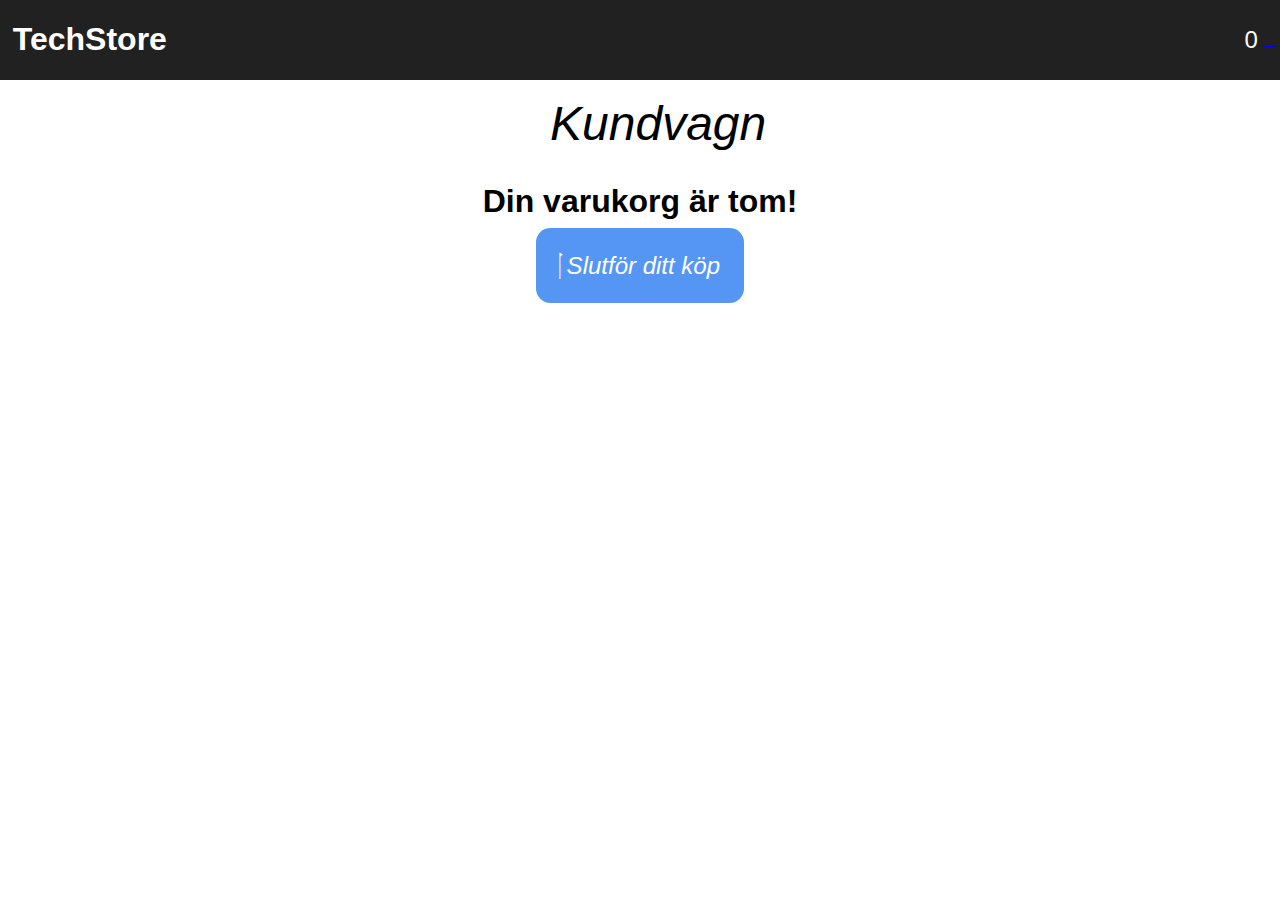
==== commit 32fa9bf3: "css html" ====
--- a/shoppingcart.html
+++ b/shoppingcart.html
@@ -60,9 +60,9 @@
                     <p class="message">Redan medlem? <a href="#">Logga in</a></p>
                 </form>
                 <form class="loginUser">
-                    <input type="text" class="userName" placeholder="Användarnamn" value="">
-                    <input type="password" class="password" placeholder="Lösenord" value="">
-                    <button type="button" id="logIn" onclick="validate()">Logga in</button>
+                    <input type="text" class="userName" placeholder="Användarnamn" required>
+                    <input type="password" class="password" placeholder="Lösenord" required>
+                    <button type="submit" id="logIn" onclick="validate()">Logga in</button>
                     <p class="message">Inte medlem? <a href="#">Registrera dig här</a></p>
                 </form>
             </div>
--- a/css/userpage.css
+++ b/css/userpage.css
@@ -1,5 +1,4 @@
-/*All styles for userpaged*/
-.historyParentWrapper {
+#orderContainer {
     width: 100%;
     display: flex;
     flex-wrap: wrap;
@@ -8,14 +7,26 @@
     font-family: Arial, Helvetica, sans-serif;
     flex-direction: row;
    margin-top: 2em;
+   border: 1px solid #b3b3b3;
+   padding-top: 2em;
+   background-color: #fff;
+}
+
+#user-page-wrap {
+    min-height: 100vh;
+    background-color: #F8F8F8;
+    padding: 2em;
    
 }
+
+/*All styles for userpages*/
+
 .historyCardClass {
-    box-shadow: 0 3px 6px rgba(0,0,0,0.16), 0 3px 6px rgba(0,0,0,0.23);
-   
+    
+   border: 1px solid #ddd;
     text-align: center;
     padding-bottom: 1em;
-   margin: 0.3em;
+ padding: 1em;
     background-color: #fff;
 }
 
@@ -47,6 +58,24 @@
     border-bottom: 1px solid #ddd;
     color: #fff;
    
+}
+
+.history-text {
+    padding: 1em;
+    text-align: center;
+    width: 10em;
+    border: 1px solid #b3b3b3;
+    font-family: Arial, Helvetica, sans-serif;
+    background-color: #ffffff;
+    margin: 0;
+    color: #333;
+    font-size: 1.2em;
+}
+
+.history-text-wrap {
+    display: flex;
+    justify-content: center;
+    padding-top: 1em;
 }
 
 .fa-user-check {
@@ -85,9 +114,4 @@
 }
 
 
-#user-page-wrap {
-    min-height: 100vh;
-    background-color: #f5f5f5;
-    padding: 2em;
-   
-}
+
--- a/css/general.css
+++ b/css/general.css
@@ -1,4 +1,4 @@
-/* CSS for home page ONLY */
+/* This CSS applies to all pages */
 body {
     margin: 0;
 }
@@ -52,48 +52,40 @@
     margin-right: 0.5em;
 }
 
-.history-text {
-    padding: 1em;
-    text-align: center;
-    width: 10em;
-    border: 1px solid #b3b3b3;
-    font-family: Arial, Helvetica, sans-serif;
-    background-color: #ffffff;
-    margin: 0;
-    color: #333;
-    font-size: 1.2em;
-}
-
-.history-text-wrap {
-    display: flex;
-    justify-content: center;
-    padding-top: 1em;
-}
-
 .phoneCardClass h2{
     display: none;
 }
 
 .phoneCardClass {
-    height: 100%;
+    height: 100vh;
     font-family: Arial, Helvetica, sans-serif;
     text-align: center;
     color: #212121;
     width: 100%;
-    padding-top: 4em;
-    padding-bottom: 4em;
-
-}
-
+    display: flex;
+    flex-direction: column;
+    justify-content: center;
+    align-items: center;
+}
+
+/* Every other element apply grey bg */
 .phoneCardClass:nth-child(even){
 background-color: #F5F5F5;
 }
 
+/* Phone image */
 .phoneCardClass img {
-    width: 15em;
-}
+    height: 25em;
+}
+
+/* Phone title */
 .phoneCardClass h1 {
     margin: 0;
+}
+
+/* Phone description */
+.phoneCardClass h5 {
+    margin: 1em;
 }
 
 /* Button add to shopping cart */
@@ -260,6 +252,7 @@
     margin-right: 0.5em;
 }
 
+/* Purchase history header link " */
 ul li a {
     text-decoration: none;
     list-style: none;
@@ -273,6 +266,7 @@
     color: #5596F5;
 }
 
+/* Hover dropdown */
 .dropdown {
     position: relative;
     display: inline-block;
@@ -286,9 +280,7 @@
 
 .dropdown-content {
     display: none;
-    position: absolute;
     background-color: #ffffff;
-    min-width: 120px;
     box-shadow: 0px 8px 16px 0px rgba(0,0,0,0.2);
     padding: 12px 16px;
     z-index: 1;
--- a/css/mobile.css
+++ b/css/mobile.css
@@ -1,10 +1,13 @@
 
 /* ONLY for mobile. All devices under 700px gets this css */
 @media screen and (max-width: 700px) {
-    .phoneCardClass img {
-        width: 8em!important;
+    .wrapperForAllPhones .phoneCardClass img {
+        height: 20em;
     }
     
+    .wrapperForAllPhones .phoneCardClass {
+        padding-top: 0;
+    }
     #popUp {
         width: 18em;
     }
@@ -13,14 +16,15 @@
     }
 
     header {
-        height: 10em;
+        height: 6em!important;
     }
 
    
     header h1{
-       margin-top: 0!important;
-       font-size: 1.3em;
+   
+       font-size: 1.4em;
        width: 100%;
+       height: 1em;
        text-align: center;
 
       
@@ -28,43 +32,30 @@
 
     header .nav-bar {
         height: auto;
-        display: flex;
         flex-wrap: wrap;
-      
+        flex: none;
+        padding-bottom: 1em;
     }
    
     header .dropdown {
-        position: relative;
-        display: inline-block;
-        margin-top: 0;
-        border: 1px solid red;
-        width: 0;
-        height: 0em;
+        width: 100%;
+        height: 3em;
         display: none;
+        margin: 0;
+    }
+
+    #textWelcome {
+      height: 2em!important;
+      width: 100%;
+      text-align: center;
+      margin: 0 auto;
       
     }
 
-    #textWelcome {
-      border: 1px solid red;
-      width: 100%;
-      height: 2em!important;
-     
+    header .right-section {
+        display: flex;
+       justify-content: center;
     }
 
-    .right-section {
-      height: 3em!important;
-      justify-content: space-between!important;
-    }
-
-    .left-section {
-        
-        
-        justify-content: center;
-        height: 6em;
-        width: 100%;
-        display: flex;
-        flex-direction: column;
-     
-
-    }
+    
 }--- a/css/tablet.css
+++ b/css/tablet.css
@@ -3,12 +3,15 @@
 Because most tablets have this width
 */
 @media screen and (min-width: 768px) and (max-width: 1024px) {
-    .phoneCardClass {
-        padding-bottom: 6em;
-        padding-top: 5em;
+    .wrapperForAllPhones .phoneCardClass {
+      display: flex;
+      flex-direction: column;
+      align-items: center;
+      justify-content: center;
+      padding-top: 0;
     }
     .phoneCardClass img {
-        width: 20em!important;
+        height: 35em;
     }
     .phoneCardClass h1 {
         font-size: 4em!important;
@@ -19,10 +22,30 @@
     }
    
     .add-to-cart {
-        font-size: 1.4em;
+        font-size: 1.6em;
     }
+
+    .number-of-orders {
+        font-size: 3em;
+    }
+
     .fa-user {
-        margin-top: 0;
+        font-size: 3em;
+    }
+    
+    header .nav-bar {
+        height: 7em!important;
+    }
+
+    header h1 {
+       display: flex;
+       align-content: center;
+       align-items: center;
+       font-size: 3em;
+    }
+
+    .fa-shopping-cart {
+        font-size: 3em;
     }
     
 }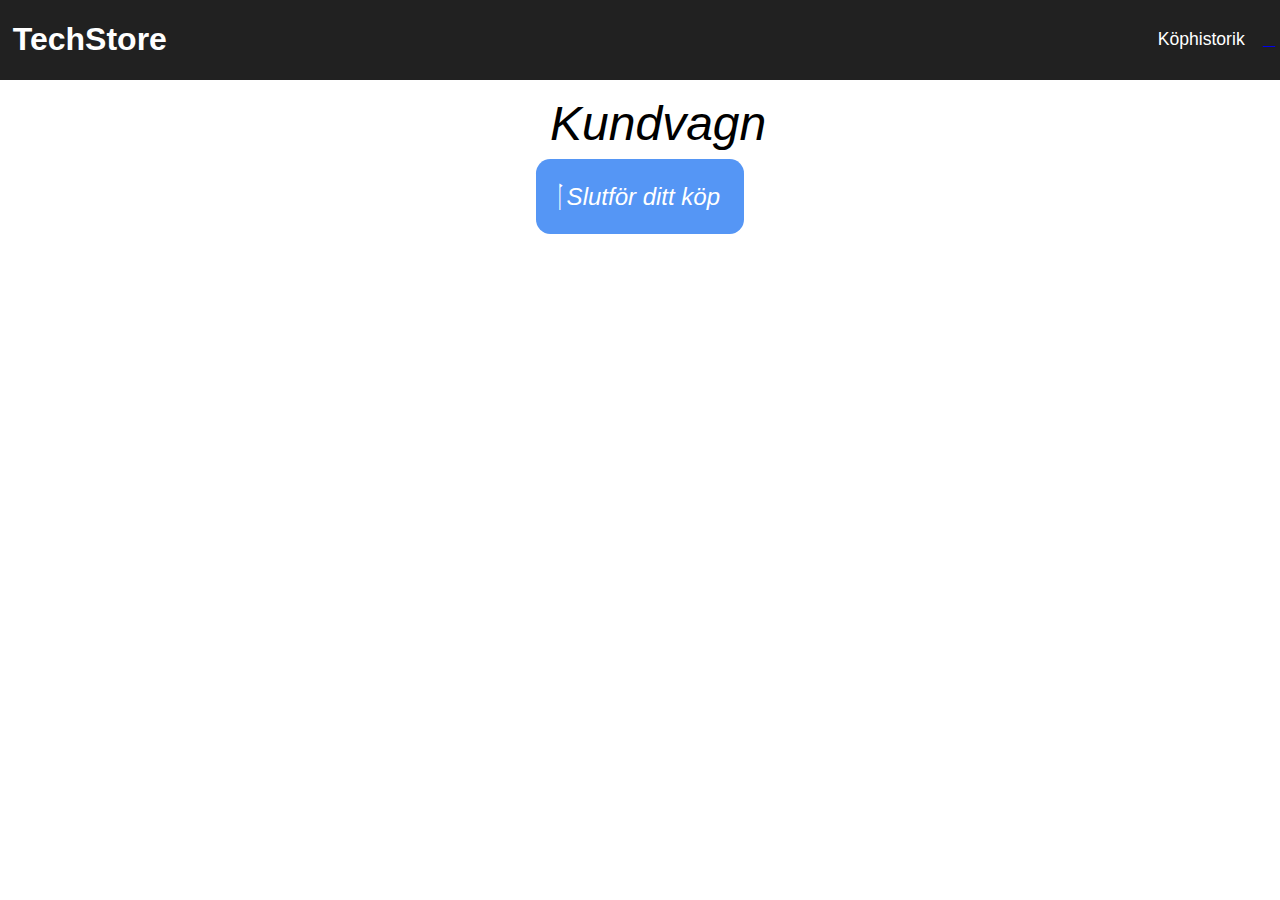
==== commit afc6e5a6: "html identering" ====
--- a/shoppingcart.html
+++ b/shoppingcart.html
@@ -10,9 +10,9 @@
         <!-- Fontawesome ikoner -->
         <link rel="stylesheet" href="https://use.fontawesome.com/releases/v5.4.2/css/all.css" integrity="sha384-/rXc/GQVaYpyDdyxK+ecHPVYJSN9bmVFBvjA/9eOB+pb3F2w2N6fc5qB9Ew5yIns" crossorigin="anonymous">
         <!-- Våra egna filer, skriv inte css i HTML filen tack! -->
-        <script src="./shoppingCart.js"></script>
-        <script src="./userpage.js"></script>
-        <script src="./main.js"></script>
+        <script src="./js/shoppingCart.js"></script>
+        <script src="./js/userpage.js"></script>
+        <script src="./js/main.js"></script>
         <link rel="stylesheet" href="css/shoppingcart.css">
         <link rel="stylesheet" href="css/userpage.css">
         <link rel="stylesheet" href="css/general.css">
@@ -27,15 +27,14 @@
                 <div id="dropdown" class="dropdown">
                     <div id="textWelcome"></div>
                         <div class="dropdown-content">
-                        <button type="button" id="logOut" onclick="signOut()">Logga ut</button>
+                            <button type="button" id="logOut" onclick="signOut()">Logga ut</button>
                     </div>
                 </div>
                 <div class="right-section">
                     <!-- Login form popup-->
                     <i class="far fa-user fa-2x" id="userclick"></i>
                     <ul id="purchase-history">
-                        <li><a href="userpage.html">Köphistorik</li>
-                        </a>
+                        <li><a href="userpage.html">Köphistorik</li></a>
                     </ul>
                     <!-- Number of orders we will manipulate with javascript -->
                     <span class="number-of-orders"></span>
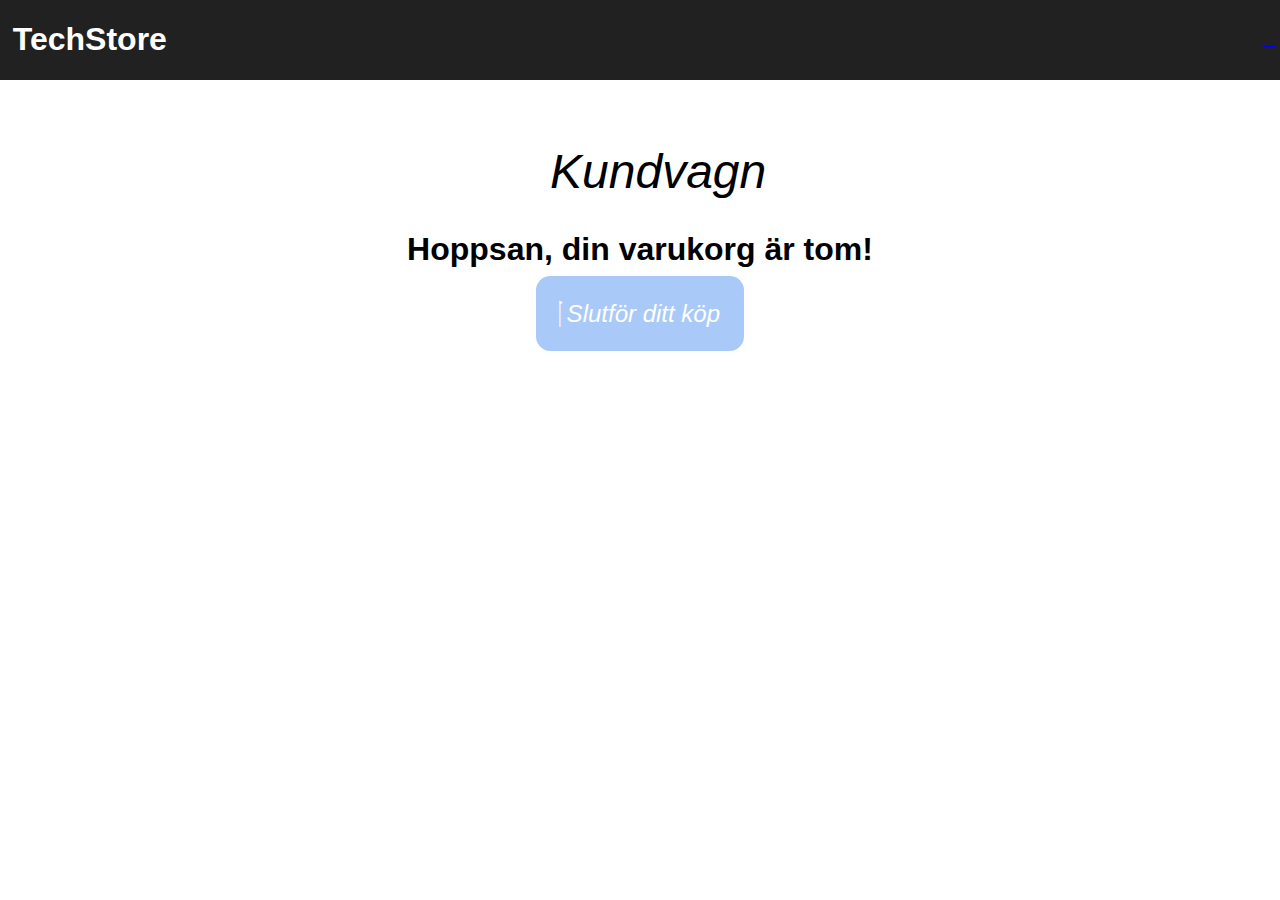
==== commit 9815bc56: "add 2 cart animate" ====
--- a/shoppingcart.html
+++ b/shoppingcart.html
@@ -11,8 +11,7 @@
         <link rel="stylesheet" href="https://use.fontawesome.com/releases/v5.4.2/css/all.css" integrity="sha384-/rXc/GQVaYpyDdyxK+ecHPVYJSN9bmVFBvjA/9eOB+pb3F2w2N6fc5qB9Ew5yIns" crossorigin="anonymous">
         <!-- Våra egna filer, skriv inte css i HTML filen tack! -->
         <script src="./js/shoppingCart.js"></script>
-        <script src="./js/userpage.js"></script>
-        <script src="./js/main.js"></script>
+        <script src="./js/accounts.js"></script>
         <link rel="stylesheet" href="css/shoppingcart.css">
         <link rel="stylesheet" href="css/userpage.css">
         <link rel="stylesheet" href="css/general.css">
@@ -84,8 +83,6 @@
                 <p>Tack för ditt köp!<br />En orderbekräftelse har skickats till din mail.</p>
             </div>
         </div>
-        <!--   <div id="addedItems">
-            </div>
-            -->
+      
     </body>
 </html>--- a/css/shoppingcart.css
+++ b/css/shoppingcart.css
@@ -1,428 +1,380 @@
 @media screen and (max-width: 768px) {
-    #shoppingCartWrapper {
-        width: 100%;
-        display: flex;
-        flex-wrap: wrap;
-        justify-content: center;
-        margin-top: 2em;
-        height: auto;
-        font-family: Arial, Helvetica, sans-serif;
-        flex-direction: row;
-    }
-    
-    div .shoppingCardClass {
-        height: auto!important;
-        border: 0.1em solid #5596F5;
-        border-radius: 1em;
-        text-align: center;
-        padding: 0.5em;
-        margin: 0.5em;
-        background-color: #f5f5f5;
-    }
-
-    div .shoppingCardClass img {
-        width: 9em;
-        height: 18em;
-    }
-
-    /* this is the header for mobiles on mobile  */
-    .shoppingCardClass h2 {
-        margin: 0;
-        text-align: center;
-        font-family: Arial, Helvetica, sans-serif;
-    }
-
-    .shoppingCardClass h3 {
-        margin: 0;
-        text-align: center;
-    }
-
-    /* display only in shoppingcart */
-
-    .fa-trash-alt:before {
-        content: "\f2ed";
-        font-family: 'font awesome\ 5 free';
-    }
-
-    .fa-trash-alt {
-        font-family: Arial, Helvetica, sans-serif;
-        text-decoration: none;
-        color: #FFFFFF;
-        background-color: #E64E4E;
-        border-radius: 0.5em;
-        padding: 0.5em;
-        margin-top: 1em;
-        font-size: 1em;
-        outline: 0;
-        border: 0.1em solid #E64E4E;
-    }
-
-    .fa-trash-alt:hover {
-        cursor: pointer;
-        color: #E64E4E;
-        background-color: #f5f5f5;
-    }
-
-    .containerForFaCheck {
-        width: 100%;
-        text-align: center;
-        margin-bottom: 2em;
-    }
-    
-    .fa-check:before {
-        content: "\f00c";
-        font-family: 'font awesome\ 5 free';
-    }
-    
-    .fa-check:hover {
-        outline: 0;
-        cursor: pointer;
-        background-color: white;
-        color: #5596F5;
-    }
-
-    .fa-check {
-        background-color: #5596F5;
-        color: white;
-        border-radius: 0.3em;
-        font-size: 2em;
-        padding: 0.5em;
-        font-family: Arial, Helvetica, sans-serif;
-        border: 0.1em solid #5596F5;
-    }
-
-    #sumOfProducts {
-        margin-top: 1em;
-        margin-bottom: 1em;
-        font-size: 2em;
-        width: 100%;
-        text-align: center;
-        font-weight: bold;
-        font-family: Arial, Helvetica, sans-serif;
-    }
-
-    .containerForShoppingCart {
-        width: 100%;
-        text-align: center;
-        margin-top: 1em;
-    }
-
-    .fa-shopping-cart:before {
-        content: "\f07a";
-        font-family: 'font awesome\ 5 free';
-    }
-    
-    .containerForShoppingCart .fa-shopping-cart {
-        color: black;
-        font-size: 2em;
-        font-family: Arial, Helvetica, sans-serif;
-    }
-    .fa-user {
-        color: #FFFFFF;
-        margin-top: 0.67em;
-        margin-right: 0.5em;
-    }
-
-        /* Popup box BEGIN */
-    .purchasePopup{
-        background:rgba(0,0,0,.4);
-        cursor:pointer;
-        display:none;
-        height:100%;
-        position:fixed;
-        text-align:center;
-        top:0;
-        width:100%;
-        z-index:100;
-    }
-    .purchasePopup .helper{
-        display:inline-block;
-        height:100%;
-        vertical-align:middle;
-    }
-    .purchasePopup > div {
-        background-color: #FFFFFF;
-        box-shadow: 10px 10px 60px #555;
-        display: inline-block;
-        height: auto;
-        max-width: 20em;
-        min-height: 5em;
-        vertical-align: middle;
-        width: 60%;
-        position: relative;
-        border-radius: 1em;
-        padding: 15px 5%;
-        font-family: Arial, Helvetica, sans-serif;
-        font-size: 1.3em;
-    }
-    .popupCloseButton {
-        background-color: #FFFFFF;
-        border: 3px solid #E64E4E;
-        border-radius: 50px;
-        cursor: pointer;
-        display: inline-block;
-        font-family: arial;
-        font-weight: bold;
-        position: absolute;
-        top: -20px;
-        right: -20px;
-        font-size: 25px;
-        line-height: 30px;
-        width: 30px;
-        height: 30px;
-        text-align: center;
-    }
-    .popupCloseButton:hover {
-        background-color: #F5F5F5;
-    }
-
-    .fa-check-circle{
-        color: green;
-    }
-        /*form display when click on user icon*/
-    #profileForm {
-        display: flex;
-        justify-content: center;
-        width: 100%;
-        height: 100%;
-        padding-top: 0.03em;
-        position: relative;
-    }
-
-    #popUp {
-        display: none;
-        height: auto;
-        max-width: 24em;
-        padding-bottom: 2%;
-        border: 1px solid black;
-        text-align: center;
-        border-radius: 10%;
-        color: black;
-        background-color: #F5F5F5;
-        position: fixed;
-        z-index: 100;
-
-    }
-
-    #popUp input {
-        font-family: "Roboto", sans-serif; 
-        outline: 1;
-        background: #FFFFFF;
-        width: 70%;
-        border: 0;
-        margin: 0 0 15px;
-        padding: 15px;
-        box-sizing: border-box;
-        font-size: 14px;
-        text-align: center;
-    }
-
-    #popUp .message{
-        margin: 1em;
-        font-size: 1em;
-    }
-
-    #popUp .message a{
-        text-decoration: none;
-    }
-
-    #popUp .userReg{
-        display: none;
-    }
+	#shoppingCartWrapper {
+		width: 100%;
+		display: flex;
+		flex-wrap: wrap;
+		justify-content: center;
+		margin-top: 2em;
+		height: auto;
+		font-family: Arial, Helvetica, sans-serif;
+		flex-direction: row;
+	}
+	div .shoppingCardClass {
+		height: auto!important;
+		border: 0.1em solid #5596F5;
+		border-radius: 1em;
+		text-align: center;
+		padding: 0.5em;
+		margin: 0.5em;
+		background-color: #f5f5f5;
+	}
+	div .shoppingCardClass img {
+		width: 9em;
+		height: 18em;
+	}
+	/* this is the header for mobiles on mobile  */
+	.shoppingCardClass h2 {
+		margin: 0;
+		text-align: center;
+		font-family: Arial, Helvetica, sans-serif;
+	}
+	.shoppingCardClass h3 {
+		margin: 0;
+		text-align: center;
+	}
+	/* display only in shoppingcart */
+	.fa-trash-alt:before {
+		content: "\f2ed";
+		font-family: 'font awesome\ 5 free';
+	}
+	.fa-trash-alt {
+		font-family: Arial, Helvetica, sans-serif;
+		text-decoration: none;
+		color: #FFFFFF;
+		background-color: #E64E4E;
+		border-radius: 0.5em;
+		padding: 0.5em;
+		margin-top: 1em;
+		font-size: 1em;
+		outline: 0;
+		border: 0.1em solid #E64E4E;
+	}
+	.fa-trash-alt:hover {
+		cursor: pointer;
+		color: #E64E4E;
+		background-color: #f5f5f5;
+	}
+	.containerForFaCheck {
+		width: 100%;
+		text-align: center;
+		margin-bottom: 2em;
+	}
+	.fa-check:before {
+		content: "\f00c";
+		font-family: 'font awesome\ 5 free';
+	}
+	.fa-check:hover {
+		outline: 0;
+		cursor: pointer;
+		background-color: white;
+		color: #5596F5;
+	}
+	.fa-check {
+		background-color: #5596F5;
+		color: white;
+		border-radius: 0.3em;
+		font-size: 1.6em;
+		padding: 0.5em;
+		font-family: Arial, Helvetica, sans-serif;
+		border: 0.1em solid #5596F5;
+	}
+	#sumOfProducts {
+		margin-top: 1em;
+		margin-bottom: 1em;
+		font-size: 1.6em;
+		width: 100%;
+		text-align: center;
+		font-weight: bold;
+		font-family: Arial, Helvetica, sans-serif;
+	}
+	.containerForShoppingCart {
+		width: 100%;
+		text-align: center;
+		margin-top: 4em;
+	}
+	.fa-shopping-cart:before {
+		content: "\f07a";
+		font-family: 'font awesome\ 5 free';
+	}
+	.containerForShoppingCart .fa-shopping-cart {
+		color: black;
+		font-size: 2em;
+		font-family: Arial, Helvetica, sans-serif;
+	}
+	.fa-user {
+		color: #FFFFFF;
+		margin-right: 0.5em;
+	}
+	/* Popup box BEGIN */
+	.purchasePopup {
+		background: rgba(0, 0, 0, .4);
+		cursor: pointer;
+		display: none;
+		height: 100%;
+		position: fixed;
+		text-align: center;
+		top: 0;
+		width: 100%;
+		z-index: 100;
+	}
+	.purchasePopup .helper {
+		display: inline-block;
+		height: 100%;
+		vertical-align: middle;
+	}
+	.purchasePopup>div {
+		background-color: #FFFFFF;
+		box-shadow: 10px 10px 60px #555;
+		display: inline-block;
+		height: auto;
+		max-width: 20em;
+		min-height: 5em;
+		vertical-align: middle;
+		width: 60%;
+		position: relative;
+		border-radius: 1em;
+		padding: 15px 5%;
+		font-family: Arial, Helvetica, sans-serif;
+		font-size: 1.3em;
+	}
+	.popupCloseButton {
+		background-color: #FFFFFF;
+		border: 3px solid #E64E4E;
+		border-radius: 50px;
+		cursor: pointer;
+		display: inline-block;
+		font-family: arial;
+		font-weight: bold;
+		position: absolute;
+		top: -20px;
+		right: -20px;
+		font-size: 25px;
+		line-height: 30px;
+		width: 30px;
+		height: 30px;
+		text-align: center;
+	}
+	.popupCloseButton:hover {
+		background-color: #F5F5F5;
+	}
+	.fa-check-circle {
+		color: green;
+	}
+	/*form display when click on user icon*/
+	#profileForm {
+		display: flex;
+		justify-content: center;
+		width: 100%;
+		height: 100%;
+		padding-top: 0.03em;
+		position: relative;
+	}
+	#popUp {
+		display: none;
+		height: auto;
+		max-width: 24em;
+		padding-bottom: 2%;
+		border: 1px solid black;
+		text-align: center;
+		border-radius: 10%;
+		color: black;
+		background-color: #F5F5F5;
+		position: fixed;
+		z-index: 100;
+	}
+	#popUp input {
+		font-family: "Roboto", sans-serif;
+		outline: 1;
+		background: #FFFFFF;
+		width: 70%;
+		border: 0;
+		margin: 0 0 15px;
+		padding: 15px;
+		box-sizing: border-box;
+		font-size: 14px;
+		text-align: center;
+	}
+	#popUp .message {
+		margin: 1em;
+		font-size: 1em;
+	}
+	#popUp .message a {
+		text-decoration: none;
+	}
+	#popUp .userReg {
+		display: none;
+	}
+	/*LogIn form*/
+	.fa-times-circle {
+		color: red;
+		text-align: right;
+		margin-top: 0.3em;
+		margin-left: -0.5em;
+	}
+	.wrapperForAllPhones {
+		display: none;
+	}
+}
 
 
-    /*LogIn form*/
-    .fa-times-circle {
-        color: red;
-        text-align: right;
-        margin-top: 0.3em;
-        margin-left: -0.5em;
-    }
-
-    .wrapperForAllPhones {
-        display: none;
-    }
-}
 /* this is for tablet */
 
 @media screen and (min-width: 769px) {
-    .wrapperForAllPhones {
-        display: none;
-    }
-
-    #shoppingCartWrapper {
-        width: 100%;
-        display: flex;
-        flex-wrap: wrap;
-    }
-
-    div .shoppingCardClass {
-        border: 0.1em solid #5596F5;
-        border-radius: 1em;
-        text-align: center;
-        padding: 1em;
-        margin: 1em;
-        background-color: #f5f5f5;
-    }
-
-
-    .shoppingCardClass img {
-        height: 18em;
-    }
-
-
-
-    /* this is the header for mobiles on mobile  */
-    .shoppingCardClass h2 { 
-        margin: 0;
-        text-align: center;
-        font-family: Arial, Helvetica, sans-serif;
-    }
-
-    .shoppingCardClass h3 {
-        margin: 0;
-        text-align: center;
-        font-family: Arial, Helvetica, sans-serif;
-    }
-
-    
-    .fa-trash-alt:before {
-        content: "\f2ed";
-        font-family: 'font awesome\ 5 free';
-    }
-
-    .fa-trash-alt {
-        margin-top: 1em;
-        padding: 0.5em;
-        outline: 0;
-        text-decoration: none;
-        color: #FFFFFF;
-        background-color: #E64E4E;
-        border-radius: 0.5em;
-        font-family: Arial, Helvetica, sans-serif;
-        font-size: 1em;
-    }
-
-    .fa-trash-alt:hover {
-        cursor: pointer!important;
-        background-color: #FFFFFF;
-        color: #E64E4E;
-        border: 1px solid #E64E4E;
-    }
-
-    .containerForFaCheck {
-        width: 100%;
-        text-align: center;
-        
-    }
-
-    .fa-check:before {
-        content: "\f00c";
-        font-family: 'font awesome\ 5 free';
-    }
-
-    .fa-check {
-        background-color: #5596F5;
-        color: white;
-        border-radius: 0.6em;
-        text-align: center;
-        padding: 1em;
-        font-size: 2em;
-        text-align: center;
-        font-family: Arial, Helvetica, sans-serif;
-        font-size: 1.5em;
-    }
-
-    .fa-check:hover {
-        cursor: pointer;
-        background-color: #FFFFFF;
-        color: #5596F5;
-        border: 1px solid #5596F5;
-    }
-
-    #sumOfProducts {
-        margin-top: 1em;
-        margin-bottom: 1em;
-        font-size: 2em;
-        width: 100%;
-        text-align: center;
-        font-weight: bold;
-        font-family: Arial, Helvetica, sans-serif;
-    }
-
-    .containerForShoppingCart {
-        width: 100%;
-        text-align: center;
-        margin-top: 1em;
-    }
-
-    .fa-shopping-cart:before {
-        content: "\f07a";
-        font-family: 'font awesome\ 5 free';
-    }
-
-    .containerForShoppingCart .fa-shopping-cart {
-        color: black;
-        font-size: 3em;
-        font-family: Arial, Helvetica, sans-serif;
-    }
-
-
-
-    /* Popup box BEGIN */
-    .purchasePopup{
-        background:rgba(0,0,0,.4);
-        cursor:pointer;
-        display:none;
-        height:100%;
-        position:fixed;
-        text-align:center;
-        top:0;
-        width:100%;
-        z-index:100;
-    }
-    .purchasePopup .helper{
-        display:inline-block;
-        height:100%;
-        vertical-align:middle;
-    }
-    .purchasePopup > div {
-        background-color: #FFFFFF;
-        box-shadow: 10px 10px 60px #555;
-        display: inline-block;
-        height: auto;
-        max-width: 20em;
-        min-height: 5em;
-        vertical-align: middle;
-        width: 60%;
-        position: relative;
-        border-radius: 1em;
-        padding: 15px 5%;
-        font-family: Arial, Helvetica, sans-serif;
-        font-size: 1.3em;
-    }
-    .popupCloseButton {
-        background-color: #FFFFFF;
-        border: 3px solid #E64E4E;
-        border-radius: 50px;
-        cursor: pointer;
-        display: inline-block;
-        font-family: arial;
-        font-weight: bold;
-        position: absolute;
-        top: -20px;
-        right: -20px;
-        font-size: 25px;
-        line-height: 30px;
-        width: 30px;
-        height: 30px;
-        text-align: center;
-    }
-    .popupCloseButton:hover {
-        background-color: #F5F5F5;
-    }
-
-    .fa-check-circle{
-        color: green;
-    }
+	.wrapperForAllPhones {
+		display: none;
+	}
+	#shoppingCartWrapper {
+		width: 100%;
+		display: flex;
+		flex-wrap: wrap;
+		justify-content: center;
+	}
+	div .shoppingCardClass {
+		border: 0.1em solid #5596F5;
+		border-radius: 1em;
+		text-align: center;
+		padding: 1em;
+		margin: 1em;
+		background-color: #f5f5f5;
+	}
+	.shoppingCardClass img {
+		height: 18em;
+		width: 10em;
+	}
+	/* this is the header for mobiles on mobile  */
+	.shoppingCardClass h2 {
+		margin: 0;
+		text-align: center;
+		font-family: Arial, Helvetica, sans-serif;
+	}
+	.shoppingCardClass h3 {
+		margin: 0;
+		text-align: center;
+		font-family: Arial, Helvetica, sans-serif;
+	}
+	.fa-trash-alt:before {
+		content: "\f2ed";
+		font-family: 'font awesome\ 5 free';
+	}
+	.fa-trash-alt {
+		margin-top: 1em;
+		padding: 0.5em;
+		outline: 0;
+		text-decoration: none;
+		color: #FFFFFF;
+		background-color: #E64E4E;
+		border-radius: 0.5em;
+		font-family: Arial, Helvetica, sans-serif;
+		font-size: 1em;
+	}
+	.fa-trash-alt:hover {
+		cursor: pointer!important;
+		background-color: #FFFFFF;
+		color: #E64E4E;
+		border: 1px solid #E64E4E;
+	}
+	.containerForFaCheck {
+		width: 100%;
+		text-align: center;
+		margin-bottom: 2em;
+	}
+	.fa-check:before {
+		content: "\f00c";
+		font-family: 'font awesome\ 5 free';
+	}
+	.fa-check {
+		background-color: #5596F5;
+		color: white;
+		border-radius: 0.6em;
+		text-align: center;
+		padding: 1em;
+		font-size: 2em;
+		text-align: center;
+		font-family: Arial, Helvetica, sans-serif;
+		font-size: 1.5em;
+	}
+	.fa-check:hover {
+		cursor: pointer;
+		background-color: #FFFFFF;
+		color: #5596F5;
+		border: 1px solid #5596F5;
+	}
+	#sumOfProducts {
+		margin-top: 1em;
+		margin-bottom: 1em;
+		font-size: 2em;
+		width: 100%;
+		text-align: center;
+		font-weight: bold;
+		font-family: Arial, Helvetica, sans-serif;
+	}
+	.containerForShoppingCart {
+		width: 100%;
+		text-align: center;
+		margin-top: 4em;
+	}
+	.fa-shopping-cart:before {
+		content: "\f07a";
+		font-family: 'font awesome\ 5 free';
+	}
+	.containerForShoppingCart .fa-shopping-cart {
+		color: black;
+		font-size: 3em;
+		font-family: Arial, Helvetica, sans-serif;
+	}
+	/* Popup box BEGIN */
+	.purchasePopup {
+		background: rgba(0, 0, 0, .4);
+		cursor: pointer;
+		display: none;
+		height: 100%;
+		position: fixed;
+		text-align: center;
+		top: 0;
+		width: 100%;
+		z-index: 100;
+	}
+	.purchasePopup .helper {
+		display: inline-block;
+		height: 100%;
+		vertical-align: middle;
+	}
+	.purchasePopup>div {
+		background-color: #FFFFFF;
+		box-shadow: 10px 10px 60px #555;
+		display: inline-block;
+		height: auto;
+		max-width: 20em;
+		min-height: 5em;
+		vertical-align: middle;
+		width: 60%;
+		position: relative;
+		border-radius: 1em;
+		padding: 15px 5%;
+		font-family: Arial, Helvetica, sans-serif;
+		font-size: 1.3em;
+	}
+	.popupCloseButton {
+		background-color: #FFFFFF;
+		border: 3px solid #E64E4E;
+		border-radius: 50px;
+		cursor: pointer;
+		display: inline-block;
+		font-family: arial;
+		font-weight: bold;
+		position: absolute;
+		top: -20px;
+		right: -20px;
+		font-size: 25px;
+		line-height: 30px;
+		width: 30px;
+		height: 30px;
+		text-align: center;
+	}
+	.popupCloseButton:hover {
+		background-color: #F5F5F5;
+	}
+	.fa-check-circle {
+		color: green;
+	}
 }--- a/css/userpage.css
+++ b/css/userpage.css
@@ -1,117 +1,95 @@
 #orderContainer {
-    width: 100%;
-    display: flex;
-    flex-wrap: wrap;
-   justify-content: center;
-    height: auto;
-    font-family: Arial, Helvetica, sans-serif;
-    flex-direction: row;
-   margin-top: 2em;
-   border: 1px solid #b3b3b3;
-   padding-top: 2em;
-   background-color: #fff;
+	width: 100%;
+	display: flex;
+	flex-wrap: wrap;
+	justify-content: center;
+	height: auto;
+	font-family: Arial, Helvetica, sans-serif;
+	flex-direction: row;
+	margin-top: 2em;
+	border: 1px solid #b3b3b3;
+	padding-top: 2em;
+	background-color: #fff;
 }
-
 #user-page-wrap {
-    min-height: 100vh;
-    background-color: #F8F8F8;
-    padding: 2em;
-   
+	min-height: 100vh;
+	background-color: #F8F8F8;
+	padding: 2em;
 }
-
 /*All styles for userpages*/
-
 .historyCardClass {
-    
-   border: 1px solid #ddd;
-    text-align: center;
-    padding-bottom: 1em;
- padding: 1em;
-    background-color: #fff;
+	border: 1px solid #ddd;
+	text-align: center;
+	padding-bottom: 1em;
+	background-color: #fff;
+	margin: 1em;
 }
-
 div .historyCardClass img {
-    width: 10em;
-    height: 15em;
-   padding-top: 1em;
-    
-    
+	width: 10em;
+	height: 15em;
+	padding: 1em;
 }
-
 .historyCardClass h3 {
-    margin: 0;
-    text-align: center;
-    font-size: 1em;
+	margin: 0;
+	text-align: center;
+	font-size: 1em;
 }
-
 .historyCardClass h1 {
-    margin: 0;
-    text-align: center;
-    padding: 1em;
-    font-size: 1em;
-
+	margin: 0;
+	text-align: center;
+	padding: 1em;
+	font-size: 1em;
+	border-top: 1px solid #ddd;
 }
 .historyCardClass h4 {
-    margin: 0;
-    background-color: #212121;
-    padding: 1em;
-    border-bottom: 1px solid #ddd;
-    color: #fff;
-   
+	margin: 0;
+	background-color: #212121;
+	padding: 1em;
+	border-bottom: 1px solid #ddd;
+	color: #fff;
 }
-
 .history-text {
-    padding: 1em;
-    text-align: center;
-    width: 10em;
-    border: 1px solid #b3b3b3;
-    font-family: Arial, Helvetica, sans-serif;
-    background-color: #ffffff;
-    margin: 0;
-    color: #333;
-    font-size: 1.2em;
+	padding: 1em;
+	text-align: center;
+	width: 10em;
+	border: 1px solid #b3b3b3;
+	font-family: Arial, Helvetica, sans-serif;
+	background-color: #ffffff;
+	margin: 0;
+	color: #333;
+	font-size: 1.2em;
 }
-
 .history-text-wrap {
-    display: flex;
-    justify-content: center;
-    padding-top: 1em;
+	display: flex;
+	justify-content: center;
+	padding-top: 1em;
 }
-
 .fa-user-check {
-    padding-right: 0.5em;
-   
+	padding-right: 0.5em;
 }
-
 #logOut {
-    font-family: Arial, Helvetica, sans-serif;
-    font-size: 1em;
-    color: #000;
-    border: none;
-    width: 100%;
-    text-align: left;
-    outline: none;
+	font-family: Arial, Helvetica, sans-serif;
+	font-size: 1em;
+	color: #000;
+	border: none;
+	width: 100%;
+	text-align: left;
+	outline: none;
 }
-
-#logOut:hover{
-    color: #5596F5;
-    cursor: pointer;
-   outline: none;
+#logOut:hover {
+	color: #5596F5;
+	cursor: pointer;
+	outline: none;
 }
-
 #textWelcome {
-    width: 10em;
-    height: 2.8em;
-    align-items: center;
-    font-size: 1.2em;
-    font-family: Arial, Helvetica, sans-serif;
-    cursor: pointer;
+	width: 10em;
+	height: 2.8em;
+	font-size: 1.2em;
+	font-family: Arial, Helvetica, sans-serif;
+	cursor: pointer;
 }
-#textWelcome::after{
-   content: " \f0d7";
-   font-weight: 900;
-   font-family: "Font Awesome 5 Free";
-}
-
-
-
+#textWelcome::after {
+	content: " \f0d7";
+	font-weight: 900;
+	font-family: "Font Awesome 5 Free";
+}--- a/css/general.css
+++ b/css/general.css
@@ -1,300 +1,316 @@
 /* This CSS applies to all pages */
+
 body {
-    margin: 0;
+	margin: 0;
 }
 
 header {
-    height: 5em;
+	height: 5em;
 }
 
 /* Navigation bar */
 .nav-bar {
-    background-color: #212121;
-    height: 5em;
-    width: 100%;
-    position: fixed;
-    display: flex;
-    color: #FFFFFF;
+	background-color: #212121;
+	height: 5em;
+	width: 100%;
+	position: fixed;
+	display: flex;
+	color: #FFFFFF;
 }
 
 /* Logotype link to home page */
-header h1 a{
-    color: #FFFFFF;
-    text-decoration: none;
-    margin-left: 0.4em;
-    font-family: Arial, Helvetica, sans-serif;
+
+header h1 a {
+	color: #FFFFFF;
+	text-decoration: none;
+	margin-left: 0.4em;
+	font-family: Arial, Helvetica, sans-serif;
 }
 
 /* Shopping cart and order number PARENT */
+
 .right-section {
-   width: 100%;
-   display: flex;
-   justify-content: flex-end;
-   align-items: center;
-}
+	width: 100%;
+	display: flex;
+	justify-content: flex-end;
+	align-items: center;
+}
+
+
 /* Number of orders */
+
 .number-of-orders {
-  
-    margin-right: 0.2em;
-    font-size: 1.5em;
-    font-family: Arial, Helvetica, sans-serif;
-}
+	margin-right: 0.2em;
+	font-size: 1.5em;
+	font-family: Arial, Helvetica, sans-serif;
+}
+
 
 /* Header shopping cart icon */
+
 .fa-shopping-cart {
-   color: #FFFFFF;
-   margin-right: 0.3em;
-}
+	color: #FFFFFF;
+	margin-right: 0.3em;
+}
+
 
 /* Header login profile icon */
+
 .fa-user {
-    color: #FFFFFF;
-    margin-right: 0.5em;
-}
-
-.phoneCardClass h2{
-    display: none;
+	color: #FFFFFF;
+	margin-right: 0.5em;
+	cursor: pointer;
+}
+
+.phoneCardClass h2 {
+	display: none;
 }
 
 .phoneCardClass {
-    height: 100vh;
-    font-family: Arial, Helvetica, sans-serif;
-    text-align: center;
-    color: #212121;
-    width: 100%;
-    display: flex;
-    flex-direction: column;
-    justify-content: center;
-    align-items: center;
+	height: 100vh;
+	font-family: Arial, Helvetica, sans-serif;
+	text-align: center;
+	color: #212121;
+	width: 100%;
+	display: flex;
+	flex-direction: column;
+	justify-content: center;
+	align-items: center;
 }
 
 /* Every other element apply grey bg */
-.phoneCardClass:nth-child(even){
-background-color: #F5F5F5;
+
+.phoneCardClass:nth-child(even) {
+	background-color: #F5F5F5;
 }
 
 /* Phone image */
+
 .phoneCardClass img {
-    height: 25em;
+	height: 25em;
 }
 
 /* Phone title */
+
 .phoneCardClass h1 {
-    margin: 0;
+	margin: 0;
 }
 
 /* Phone description */
+
 .phoneCardClass h5 {
-    margin: 1em;
+	margin: 1em;
 }
 
 /* Button add to shopping cart */
+
 .add-to-cart {
-    font-family: Arial, Helvetica, sans-serif;
-    background-color: #5596F5;
-    text-decoration: none;
-    color: #F5F5F5;
-    padding: 1em;
-    border-radius: 0.7em;
-    font-size: 1em;
-}
-
-.add-to-cart:hover{
-    background-color: white;
-    color: #5596F5;
-    border: 1px solid #5596F5;
-    cursor: pointer;
+	font-family: Arial, Helvetica, sans-serif;
+	background-color: #5596F5;
+	text-decoration: none;
+	color: #F5F5F5;
+	padding: 1em;
+	border-radius: 0.7em;
+	font-size: 1em;
+}
+
+.add-to-cart:hover {
+	background-color: white;
+	color: #5596F5;
+	border: 1px solid #5596F5;
+	cursor: pointer;
 }
 
 /* Removes default border when clicking button */
-.add-to-cart:focus{
-    outline: none;
+
+.add-to-cart:focus {
+	outline: none;
 }
 
 /* When clicking button gives it a animation effect */
-.add-to-cart:active{
-    border: 1px solid white;
+
+.add-to-cart:active {
+	border: 1px solid white;
 }
 
 /* Font awesome icon added here */
+
 .add-to-cart:before {
-    content: "\f218";
-    font-family: 'Font Awesome\ 5 Free';
-    font-weight: 900;
-    
-}
-
+	content: "\f218";
+	font-family: 'Font Awesome\ 5 Free';
+	font-weight: 900;
+}
 
 /*form display when click on user icon*/
+
 #profileForm {
-    display: flex;
-    justify-content: center;
-    width: 100%;
-    height: 100%;
-    padding-top: 0.03em;
-    position: relative;
+	display: flex;
+	justify-content: center;
+	width: 100%;
+	height: 100%;
+	padding-top: 0.03em;
+	position: relative;
 }
 
 #popUp {
-    display: none;
-    height: auto;
-    max-width: 24em;
-    padding-bottom: 2%;
-    border: 1px solid black;
-    text-align: center;
-    border-radius: 10%;
-    color: black;
-    background-color: #F5F5F5;
-    position: fixed;
-    z-index: 100;
-
+	display: none;
+	height: auto;
+	max-width: 24em;
+	padding-bottom: 2%;
+	border: 1px solid black;
+	text-align: center;
+	border-radius: 10%;
+	color: black;
+	background-color: #F5F5F5;
+	position: fixed;
+	z-index: 100;
 }
 
 #popUp input {
-    font-family: "Roboto", sans-serif; 
-    outline: 1;
-    background: #FFFFFF;
-    width: 70%;
-    border: 0;
-    margin: 0 0 15px;
-    padding: 15px;
-    box-sizing: border-box;
-    font-size: 14px;
-    text-align: center;
-}
-
-#popUp .message{
-    margin: 1em;
-    font-size: 1em;
-}
-
-#popUp .message a{
-    text-decoration: none;
-}
-
-#popUp .userReg{
-    display: none;
-}
-
+	font-family: "Roboto", sans-serif;
+	outline: 1;
+	background: #FFFFFF;
+	width: 70%;
+	border: 0;
+	margin: 0 0 15px;
+	padding: 15px;
+	box-sizing: border-box;
+	font-size: 14px;
+	text-align: center;
+}
+
+#popUp .message {
+	margin: 1em;
+	font-size: 1em;
+}
+
+#popUp .message a {
+	text-decoration: none;
+}
+
+#popUp .userReg {
+	display: none;
+}
 
 /*LogIn form*/
+
 .fa-times-circle {
-    color: red;
-    text-align: right;
-    margin-top: 0.3em;
-    margin-left: -0.5em;
+	color: red;
+	text-align: right;
+	margin-top: 0.3em;
+	margin-left: -0.5em;
 }
 
 #birdImg {
-    width: 8em;
-    height: 8em;
+	width: 8em;
+	height: 8em;
 }
 
 .formImage {
-    height: 12em;
+	height: 12em;
 }
 
 #userclose {
-    height: 1em;
-    width: 100%;    
+	height: 1em;
+	width: 100%;
 }
 
 #logIn {
-    background: #5596F5;
-    font-family: Arial, Helvetica, sans-serif;
-    font-size: 1em;
-    padding: 5px;
-    border-radius: 0.7em;
-    margin-top: 1em;
-    text-transform: uppercase;
-    outline: 0;
-    width: 70%;
-}
-
-#logIn:hover{
-    background-color: white;
-    color: #5596F5;
-    border: 1px solid #5596F5;
-    cursor: pointer;
-    text-transform: uppercase;
-    outline: 0;
-    width: 70%;
+	background: #5596F5;
+	font-family: Arial, Helvetica, sans-serif;
+	font-size: 1em;
+	padding: 5px;
+	border-radius: 0.7em;
+	margin-top: 1em;
+	text-transform: uppercase;
+	outline: 0;
+	width: 70%;
+}
+
+#logIn:hover {
+	background-color: white;
+	color: #5596F5;
+	border: 1px solid #5596F5;
+	cursor: pointer;
+	text-transform: uppercase;
+	outline: 0;
+	width: 70%;
 }
 
 #regist {
-    background: #5596F5;
-    font-family: Arial, Helvetica, sans-serif;
-    font-size: 1em;
-    padding: 5px;
-    border-radius: 0.7em;
-    margin-top: 1em;
-    text-transform: uppercase;
-    outline: 0;
-    width: 70%;
-}
-
-#regist:hover{  
-    background-color: white;
-    color: #5596F5;
-    border: 1px solid #5596F5;
-    cursor: pointer;
-    text-transform: uppercase;
-    outline: 0;
-    width: 70%;
+	background: #5596F5;
+	font-family: Arial, Helvetica, sans-serif;
+	font-size: 1em;
+	padding: 5px;
+	border-radius: 0.7em;
+	margin-top: 1em;
+	text-transform: uppercase;
+	outline: 0;
+	width: 70%;
+}
+
+#regist:hover {
+	background-color: white;
+	color: #5596F5;
+	border: 1px solid #5596F5;
+	cursor: pointer;
+	text-transform: uppercase;
+	outline: 0;
+	width: 70%;
 }
 
 ul {
-    list-style: none;
-    margin: 0;
-    display: flex;
-    align-items: center;
-    padding: 0;
-    margin-right: 0.5em;
-}
+	list-style: none;
+	margin: 0;
+	display: flex;
+	align-items: center;
+	padding: 0;
+	margin-right: 0.5em;
+}
+
 
 /* Purchase history header link " */
+
 ul li a {
-    text-decoration: none;
-    list-style: none;
-    font-size: 1.1em;
-    font-family: Arial, Helvetica, sans-serif;
-    padding: 0.3em;
-    color: #FFFFFF;
+	text-decoration: none;
+	list-style: none;
+	font-size: 1.1em;
+	font-family: Arial, Helvetica, sans-serif;
+	padding: 0.3em;
+	color: #FFFFFF;
 }
 
 ul li a:hover {
-    color: #5596F5;
-}
+	color: #5596F5;
+}
+
 
 /* Hover dropdown */
+
 .dropdown {
-    position: relative;
-    display: inline-block;
-    margin-top: 1.5em;
-    margin-left: 1em;
-    width: 15em;
-    height: 10em;
-    display: none;
-  
+	position: relative;
+	display: inline-block;
+	margin-top: 1.5em;
+	margin-left: 1em;
+	width: 15em;
+	height: 10em;
+	display: none;
 }
 
 .dropdown-content {
-    display: none;
-    background-color: #ffffff;
-    box-shadow: 0px 8px 16px 0px rgba(0,0,0,0.2);
-    padding: 12px 16px;
-    z-index: 1;
-    border: 1px solid #ddd;
-    border-radius: 5%;
+	display: none;
+	background-color: #ffffff;
+	box-shadow: 0px 8px 16px 0px rgba(0, 0, 0, 0.2);
+	padding: 12px 16px;
+	z-index: 1;
+	border: 1px solid #ddd;
+	border-radius: 5%;
 }
 
 .dropdown:hover .dropdown-content {
-    display: block;
+	display: block;
 }
 
 button#logOut {
-    background-color: white;
-}
-
-
-
+	background-color: white;
+}--- a/css/mobile.css
+++ b/css/mobile.css
@@ -1,61 +1,51 @@
+/* ONLY for mobile. All devices under 700px gets this css */
 
-/* ONLY for mobile. All devices under 700px gets this css */
 @media screen and (max-width: 700px) {
-    .wrapperForAllPhones .phoneCardClass img {
-        height: 20em;
-    }
-    
-    .wrapperForAllPhones .phoneCardClass {
-        padding-top: 0;
-    }
-    #popUp {
-        width: 18em;
-    }
-    .fa-user {
-        margin-top: 0;
-    }
-
-    header {
-        height: 6em!important;
-    }
-
-   
-    header h1{
-   
-       font-size: 1.4em;
-       width: 100%;
-       height: 1em;
-       text-align: center;
-
-      
-    }
-
-    header .nav-bar {
-        height: auto;
-        flex-wrap: wrap;
-        flex: none;
-        padding-bottom: 1em;
-    }
-   
-    header .dropdown {
-        width: 100%;
-        height: 3em;
-        display: none;
-        margin: 0;
-    }
-
-    #textWelcome {
-      height: 2em!important;
-      width: 100%;
-      text-align: center;
-      margin: 0 auto;
-      
-    }
-
-    header .right-section {
-        display: flex;
-       justify-content: center;
-    }
-
-    
+	.wrapperForAllPhones .phoneCardClass img {
+		height: 20em;
+	}
+	.wrapperForAllPhones .phoneCardClass {
+		padding-top: 0;
+	}
+	#popUp {
+		width: 18em;
+	}
+	.fa-user {
+		margin-top: 0;
+	}
+	.history-text-wrap {
+		margin-top: 3em;
+	}
+	header {
+		height: 9em!important;
+	}
+	header h1 {
+		font-size: 1.7em;
+		width: 100%;
+		height: 1em;
+		text-align: center;
+	}
+	header .nav-bar {
+		height: auto;
+		flex-wrap: wrap;
+		flex: none;
+		padding-bottom: 1em;
+	}
+	header .dropdown {
+		width: 100%;
+		height: 3em;
+		display: none;
+		margin: 0;
+	}
+	#textWelcome {
+		height: 2em!important;
+		width: 100%;
+		text-align: center;
+		margin: 0 auto;
+	}
+	header .right-section {
+		display: flex;
+		justify-content: center;
+		margin-top: 0.5em;
+	}
 }--- a/css/tablet.css
+++ b/css/tablet.css
@@ -2,50 +2,49 @@
 Devices between 768px - 1024px will get this css.
 Because most tablets have this width
 */
+
 @media screen and (min-width: 768px) and (max-width: 1024px) {
-    .wrapperForAllPhones .phoneCardClass {
-      display: flex;
-      flex-direction: column;
-      align-items: center;
-      justify-content: center;
-      padding-top: 0;
-    }
-    .phoneCardClass img {
-        height: 35em;
-    }
-    .phoneCardClass h1 {
-        font-size: 4em!important;
-    }
-    .phoneCardClass h5, h3 {
-        font-size: 1.5em!important;
-        margin: 0.7em;
-    }
-   
-    .add-to-cart {
-        font-size: 1.6em;
-    }
+	.wrapperForAllPhones .phoneCardClass {
+		display: flex;
+		flex-direction: column;
+		align-items: center;
+		justify-content: center;
+		padding-top: 0;
+	}
+	.phoneCardClass img {
+		height: 35em;
+	}
+	.phoneCardClass h1 {
+		font-size: 3em;
+	}
+	.phoneCardClass h5{
+		font-size: 1.5em;
+	}
+	.phoneCardClass h3{
+		font-size: 1.7em;
+	}
+	.add-to-cart {
+		font-size: 1.6em;
+	}
 
-    .number-of-orders {
-        font-size: 3em;
-    }
+	header .nav-bar {
+		height: 7em;
+	}
+	header h1 {
+		display: flex;
+		align-content: center;
+		align-items: center;
+		font-size: 3em;
+	}
 
-    .fa-user {
-        font-size: 3em;
-    }
-    
-    header .nav-bar {
-        height: 7em!important;
-    }
+	header #textWelcome {
+		font-size: 2em;
+		width: 7em;
+		padding-top: 0.5em;
+		height: 2em;
+	}
 
-    header h1 {
-       display: flex;
-       align-content: center;
-       align-items: center;
-       font-size: 3em;
-    }
-
-    .fa-shopping-cart {
-        font-size: 3em;
-    }
-    
+	.right-section {
+		font-size: 1.4em;
+	}
 }